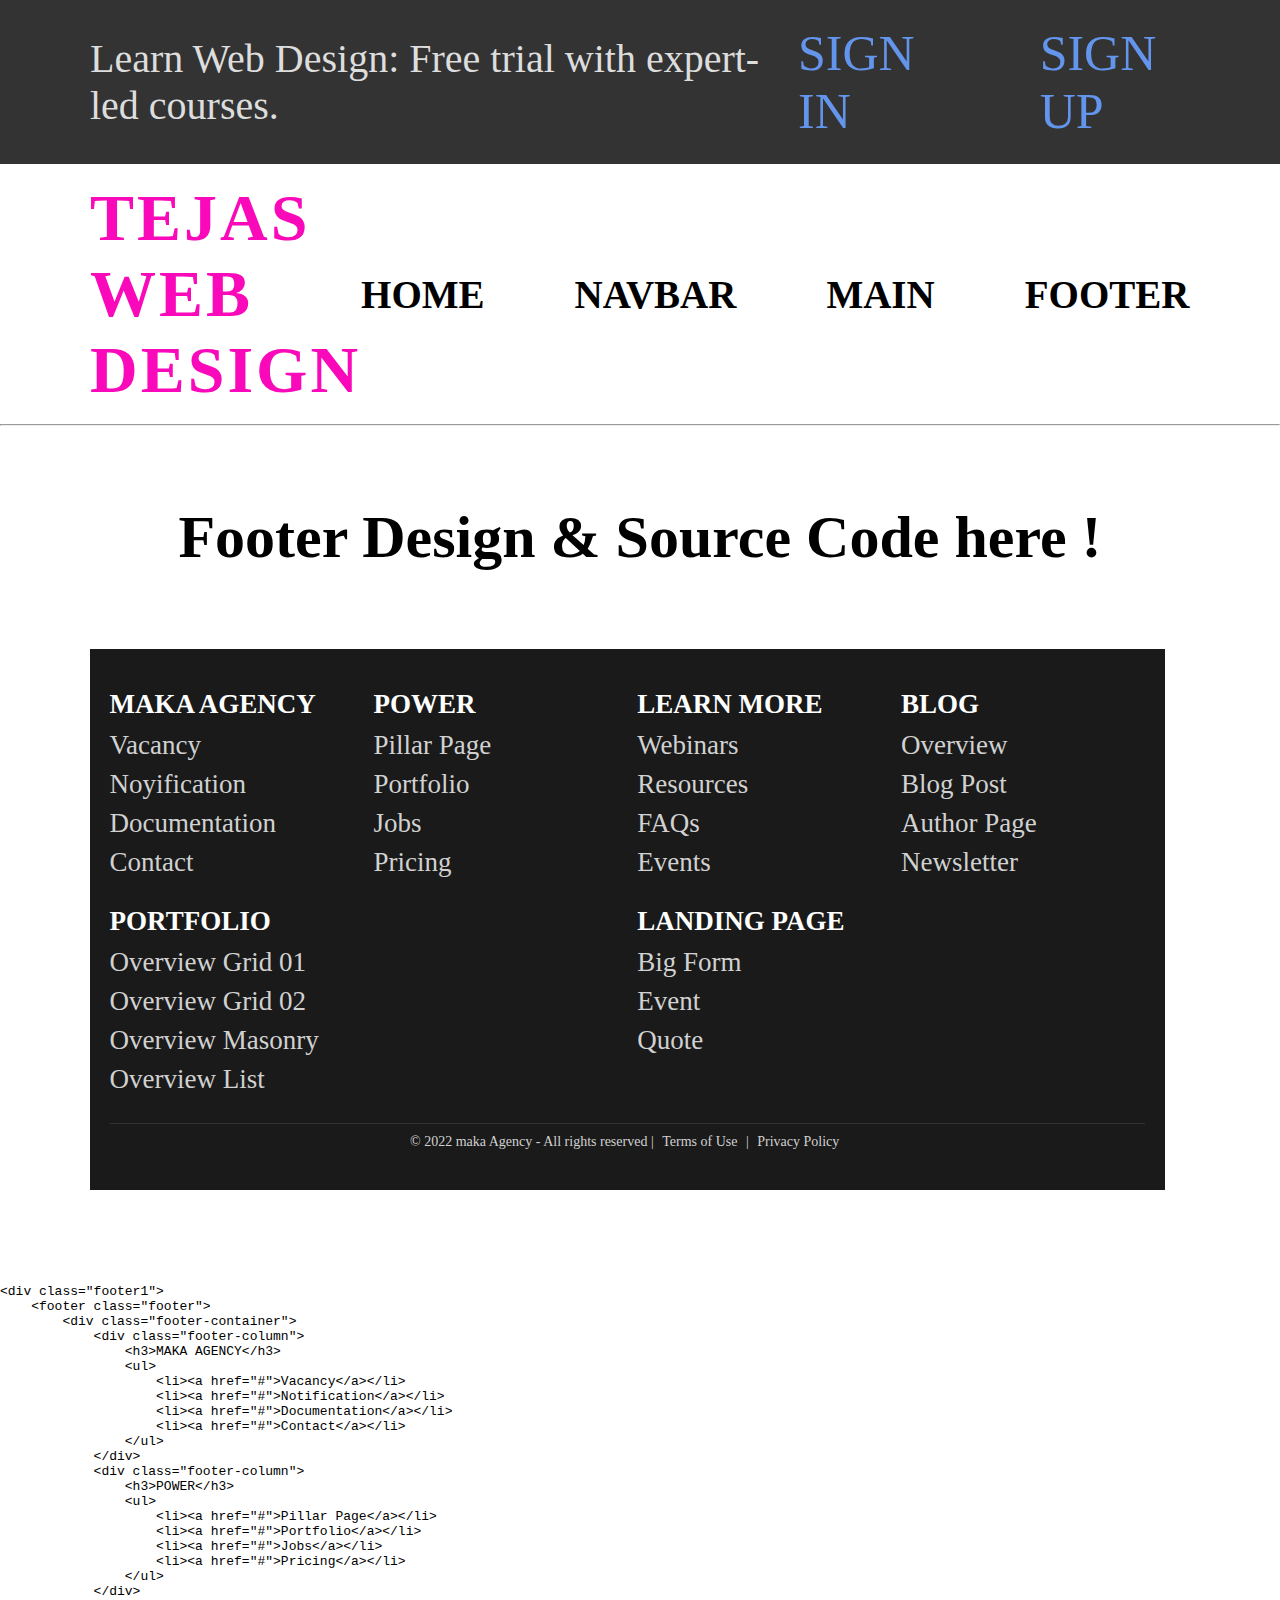
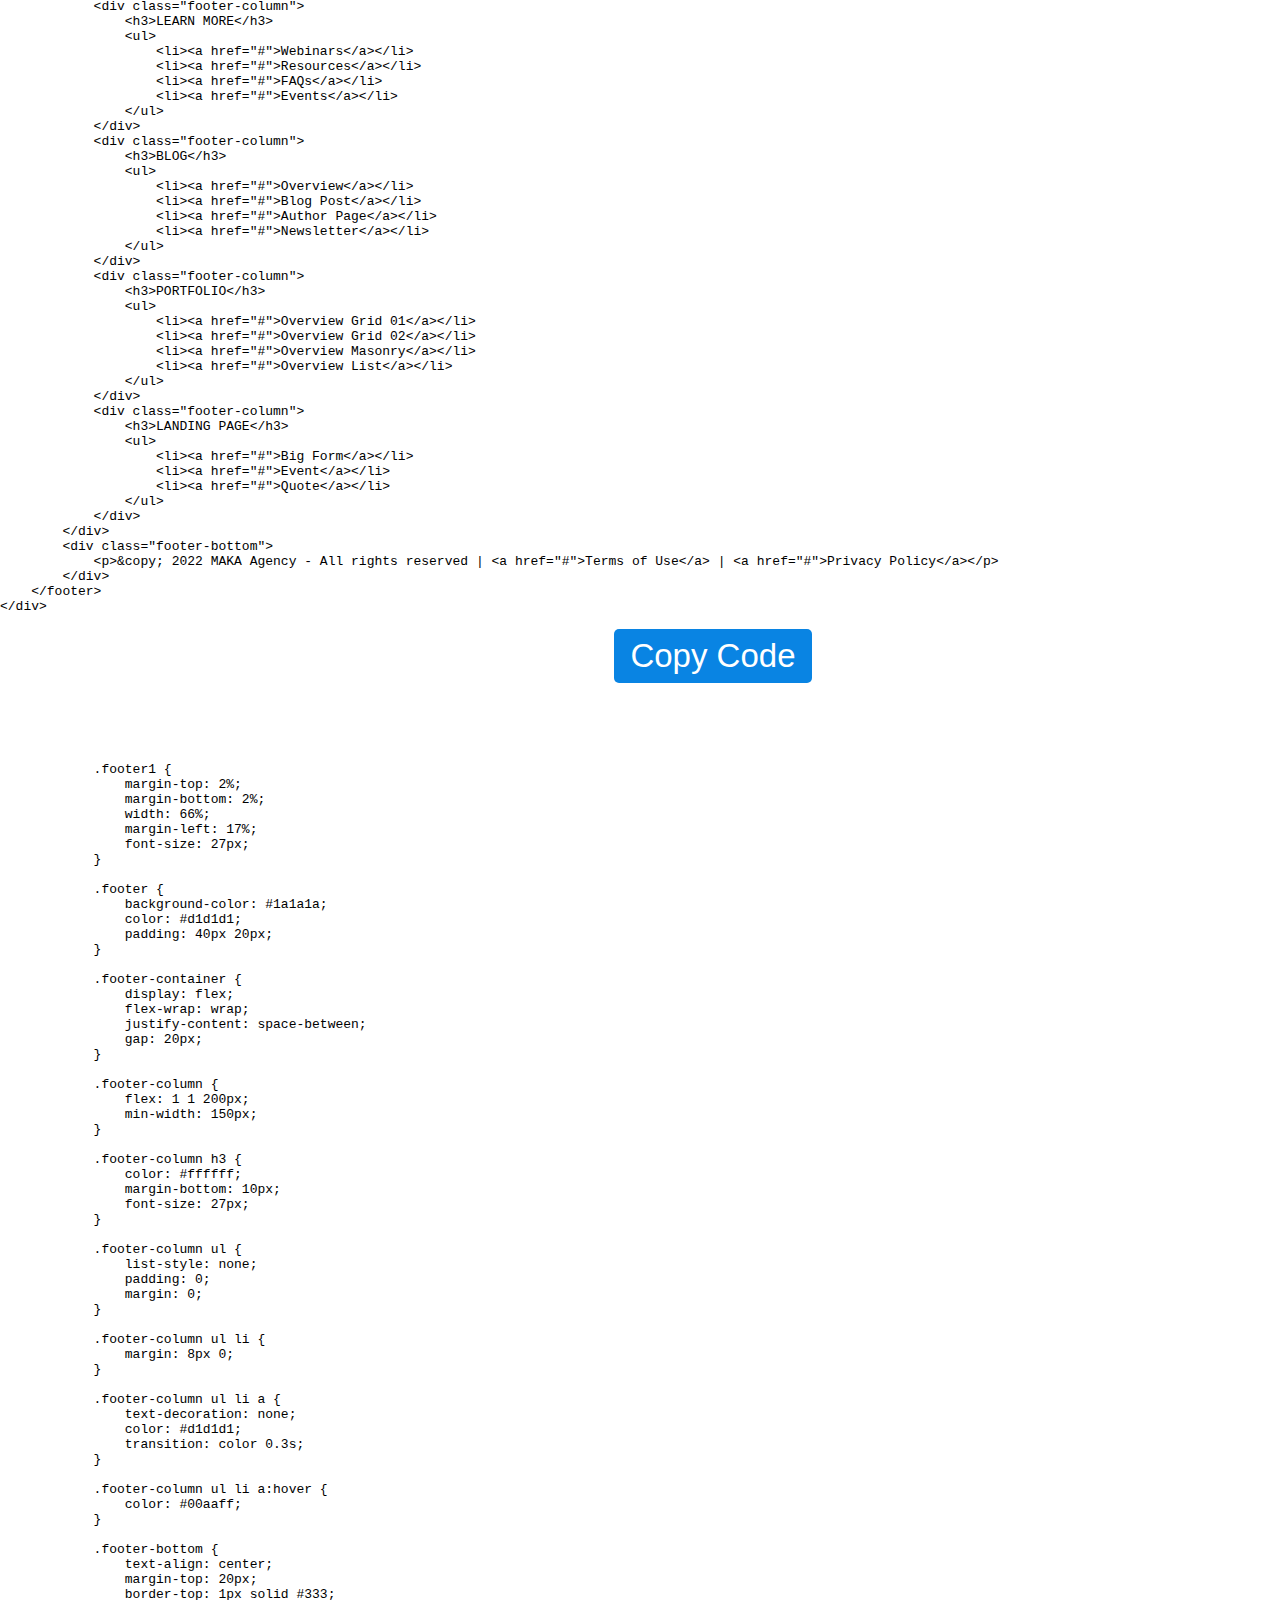
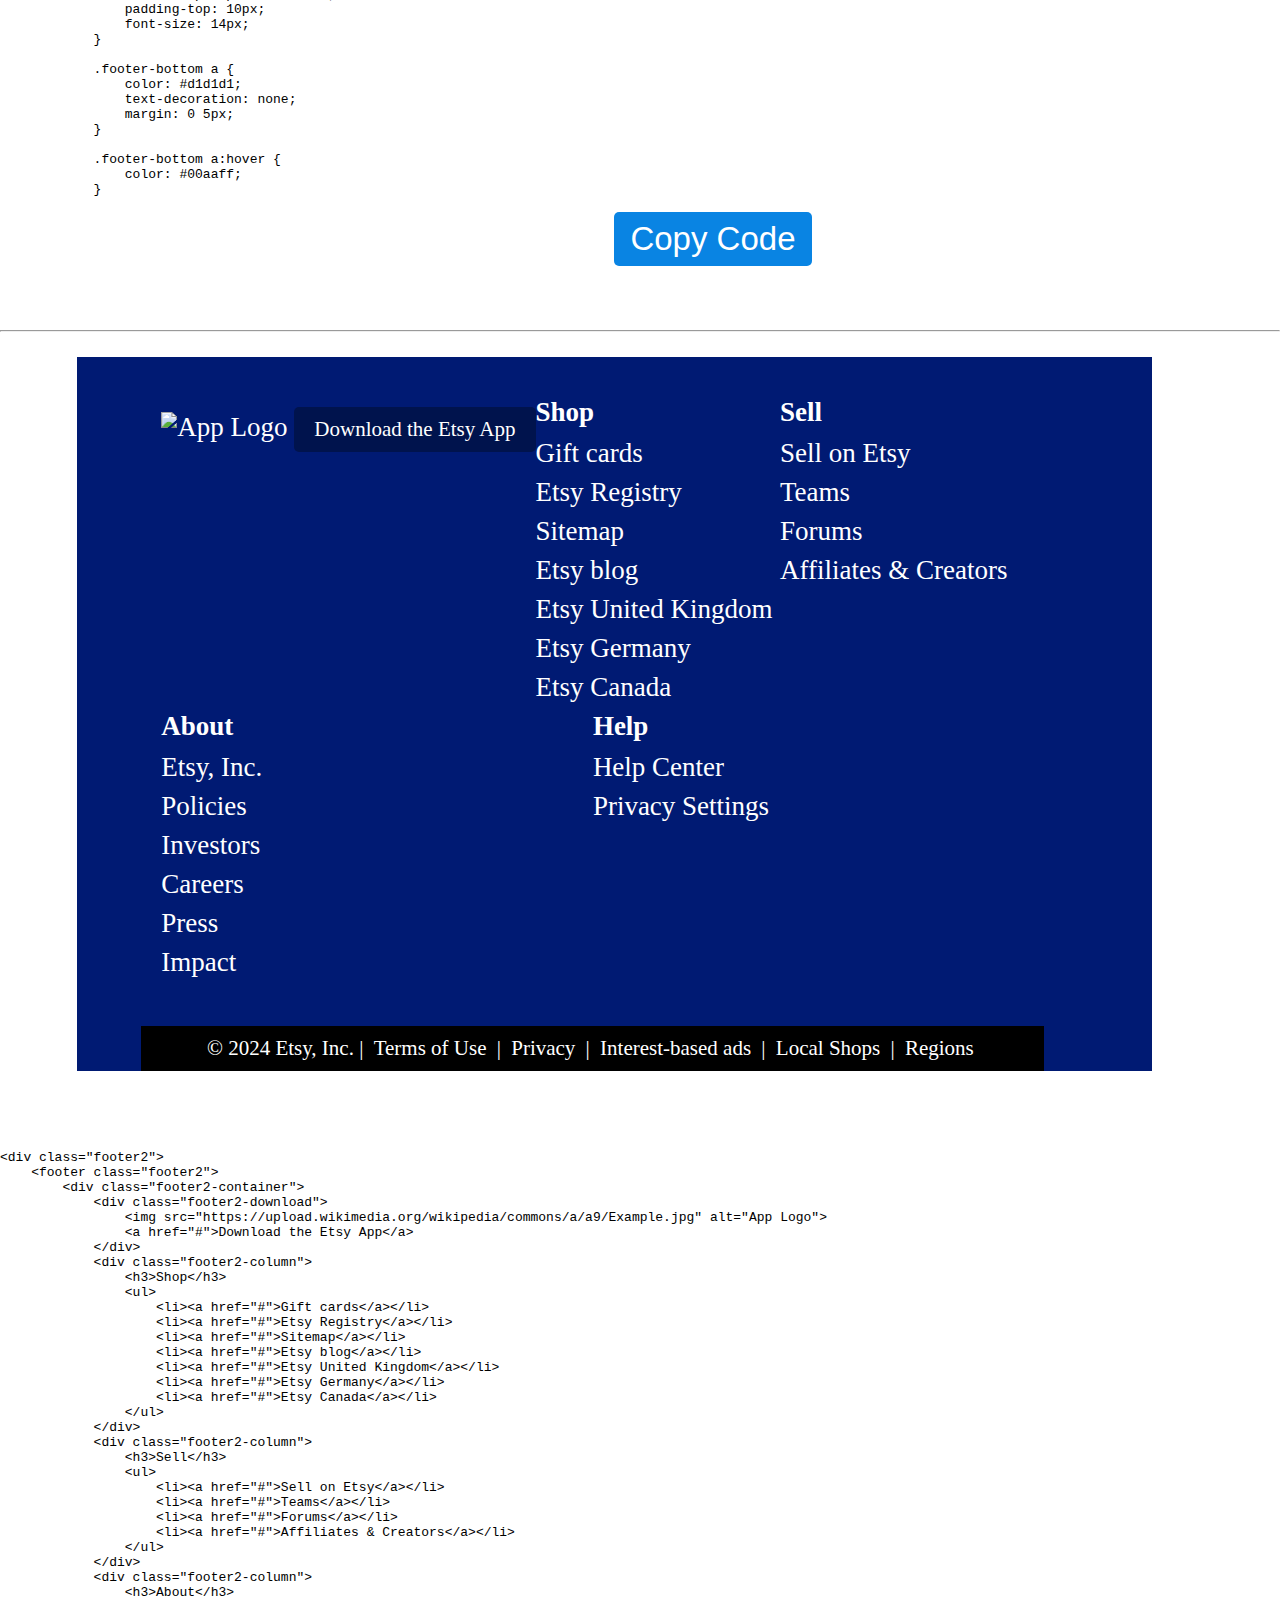
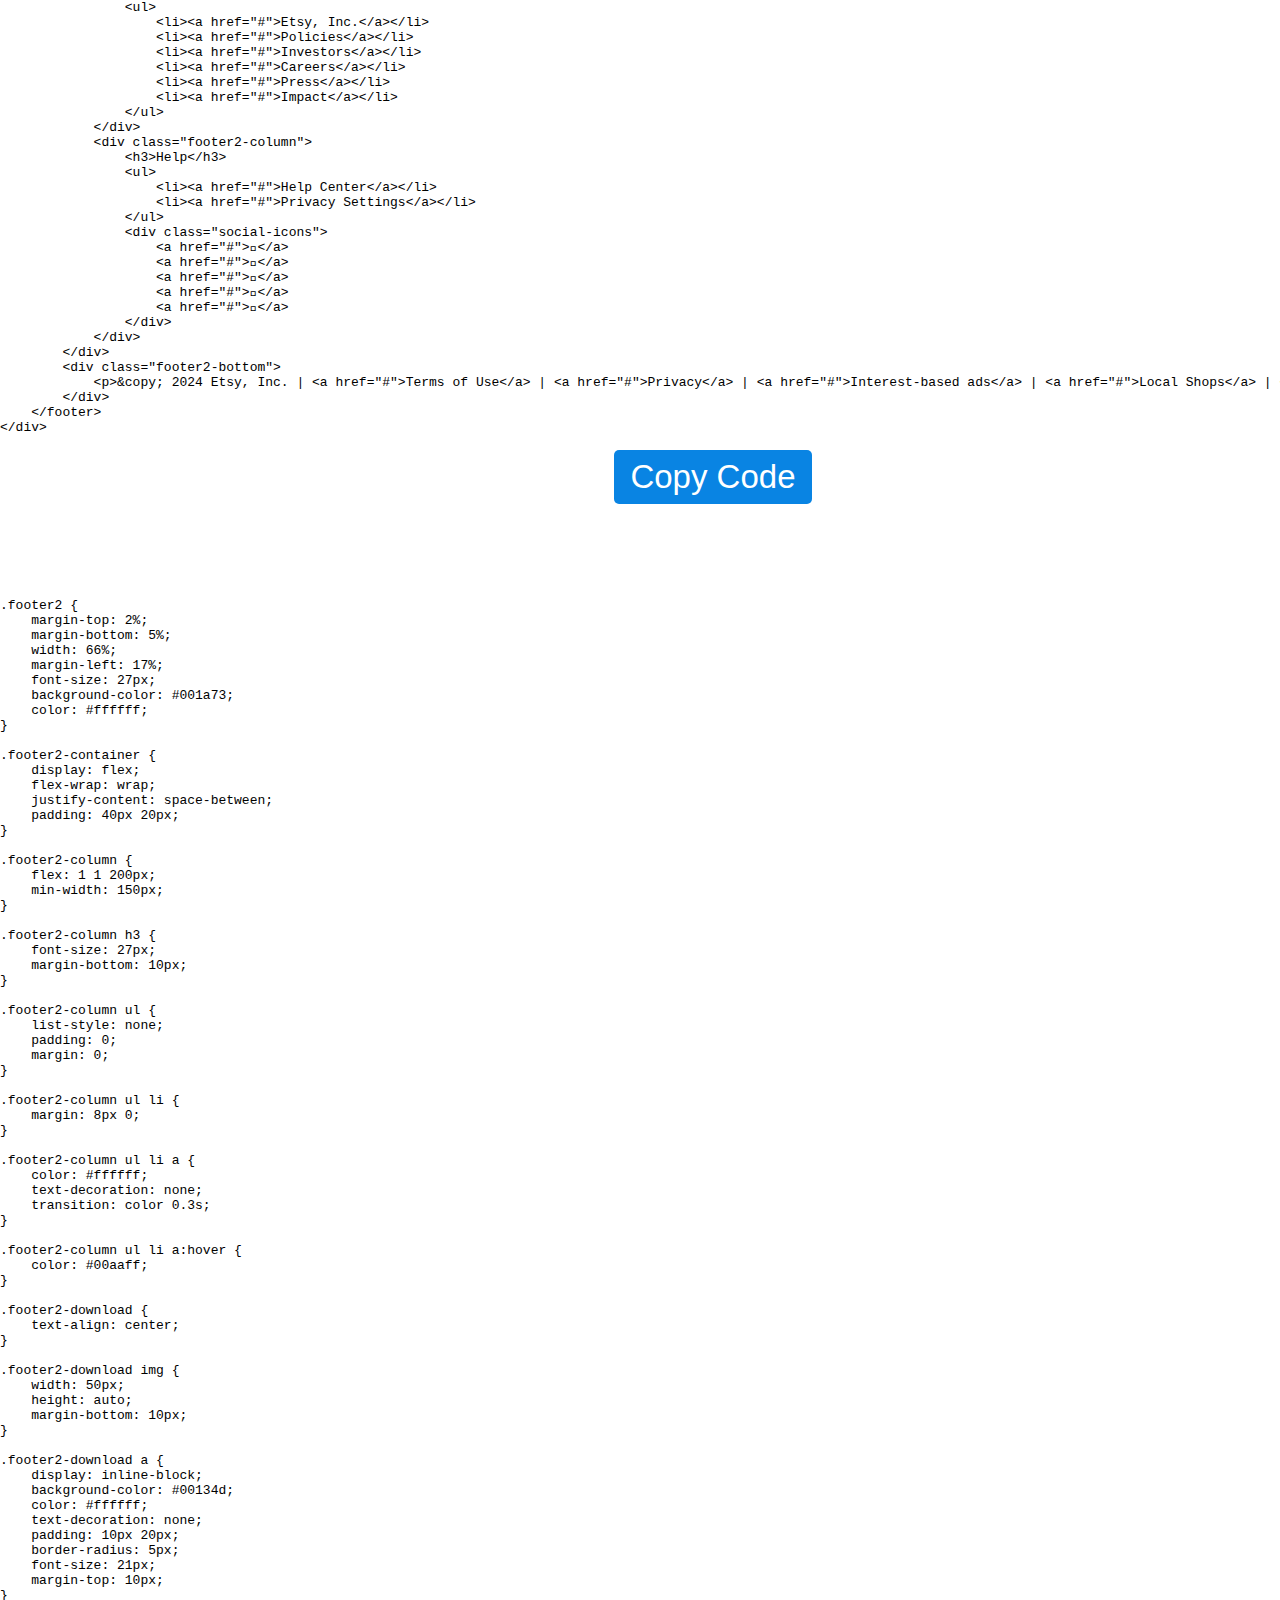
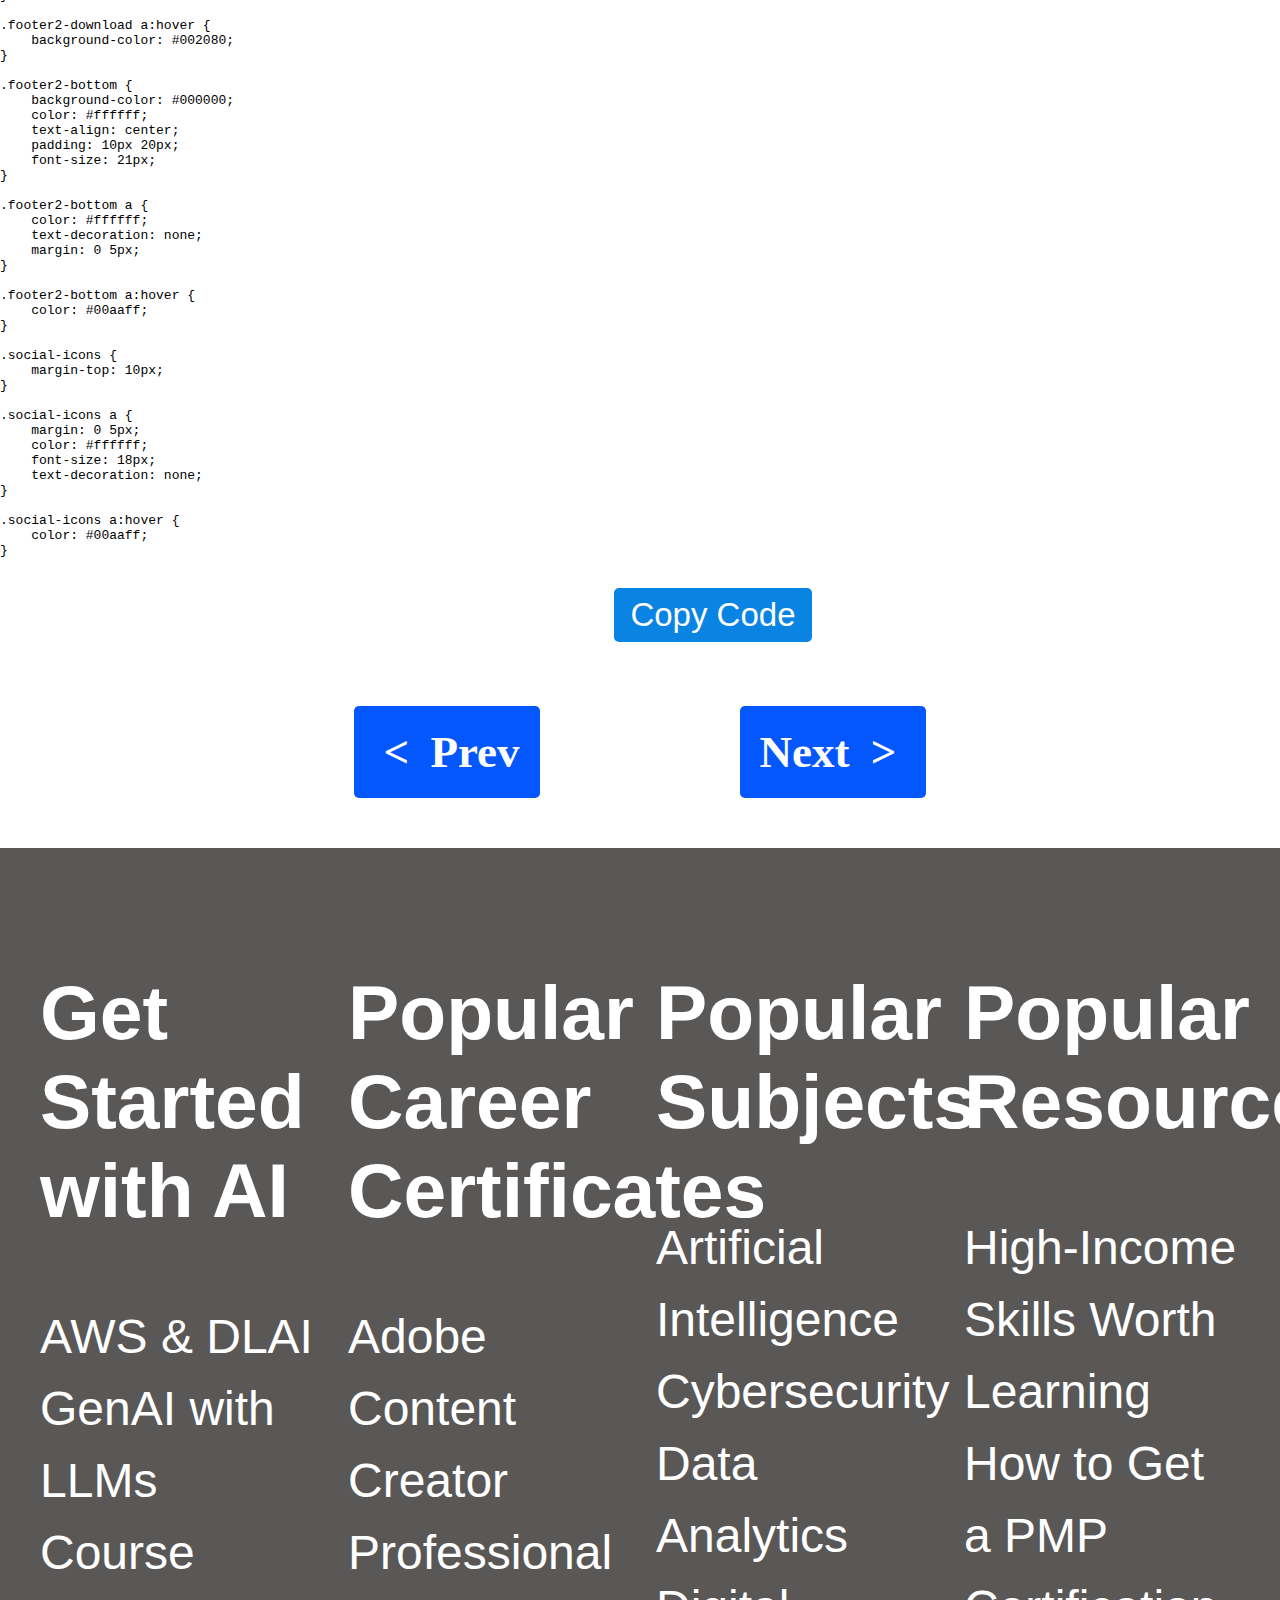
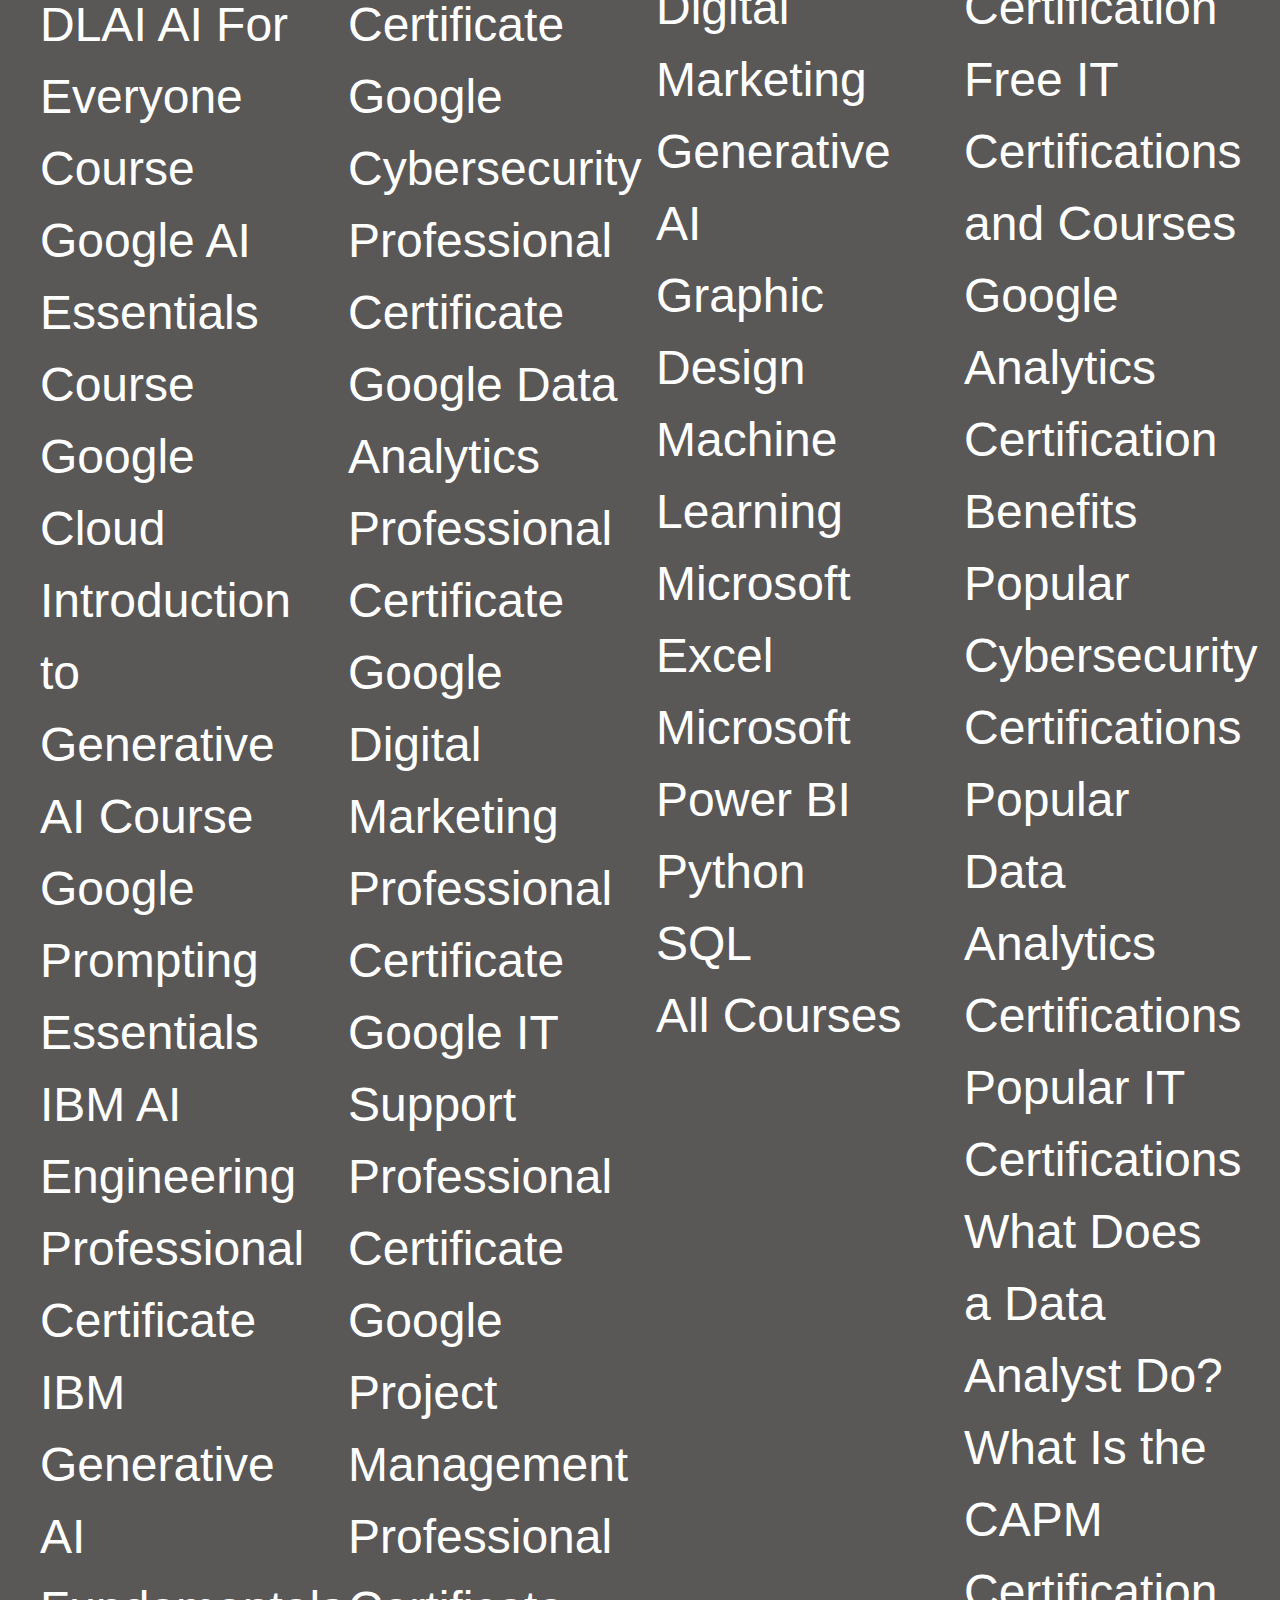
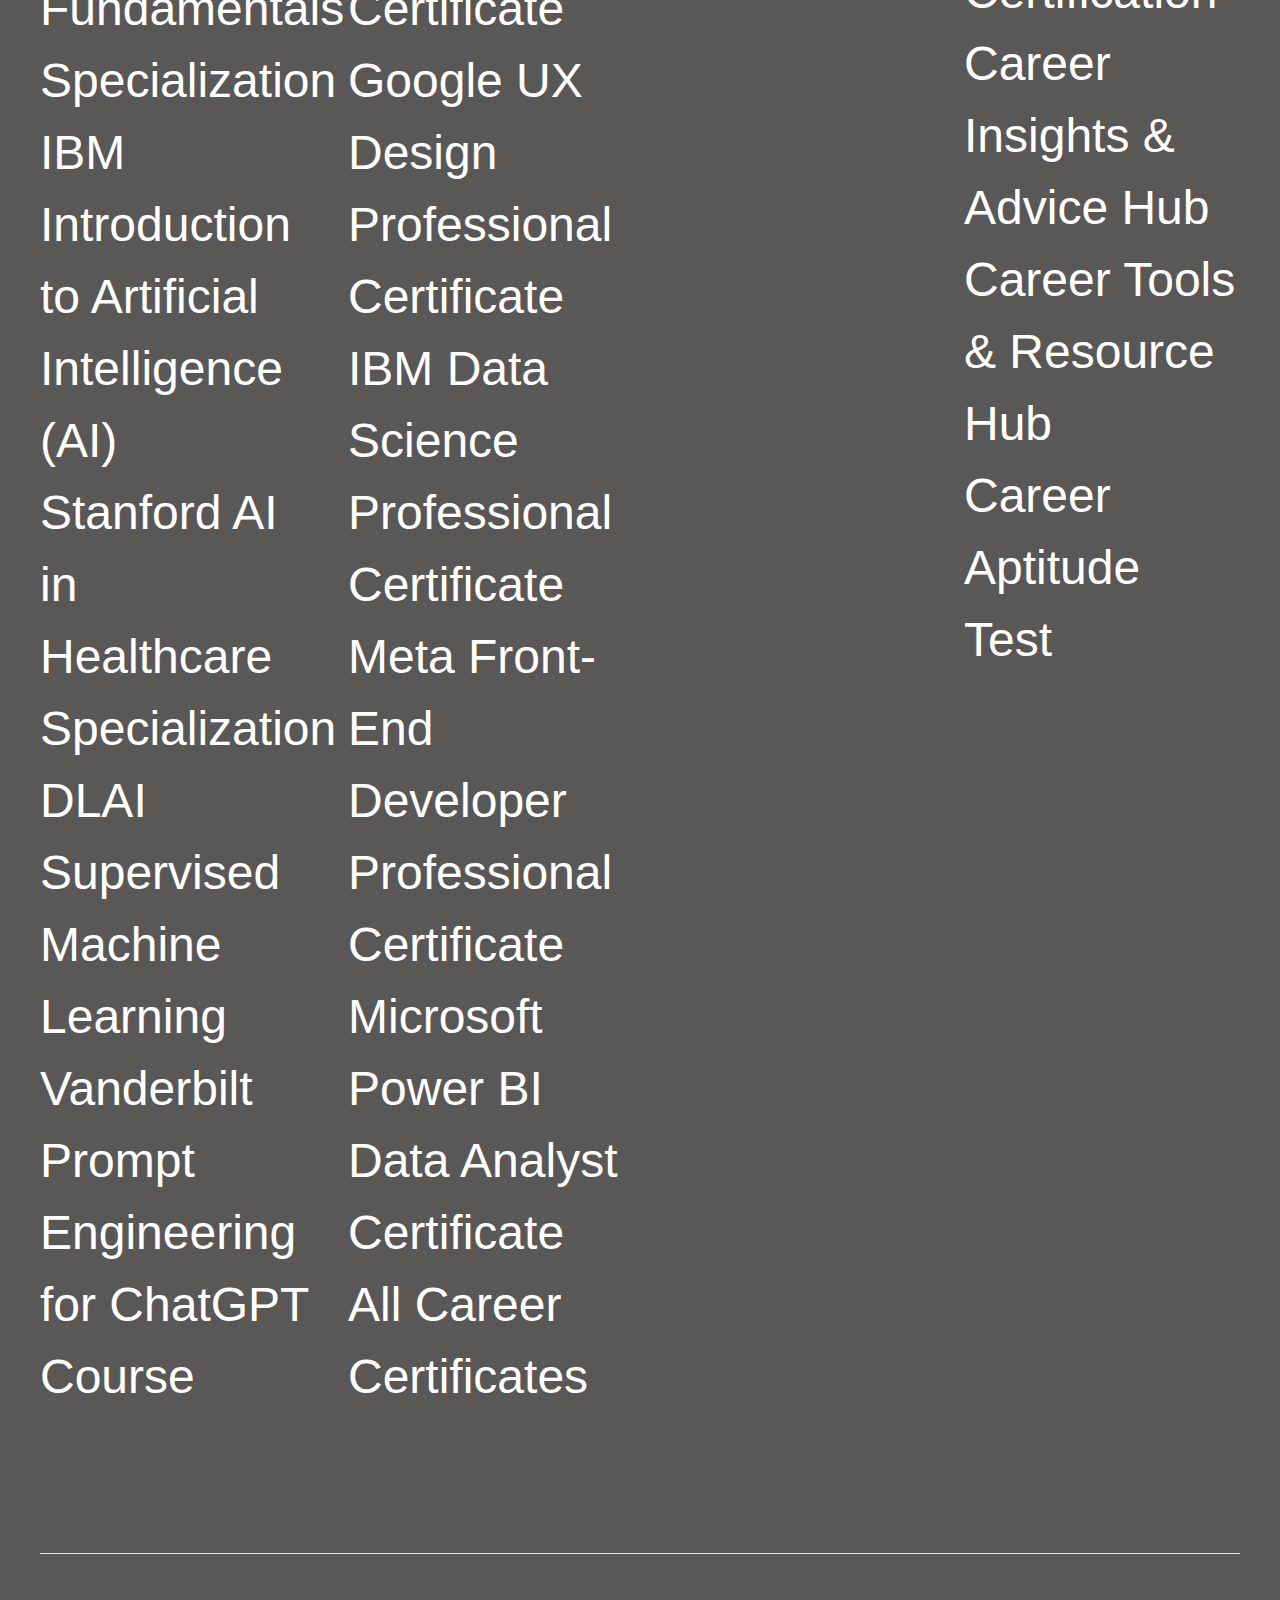
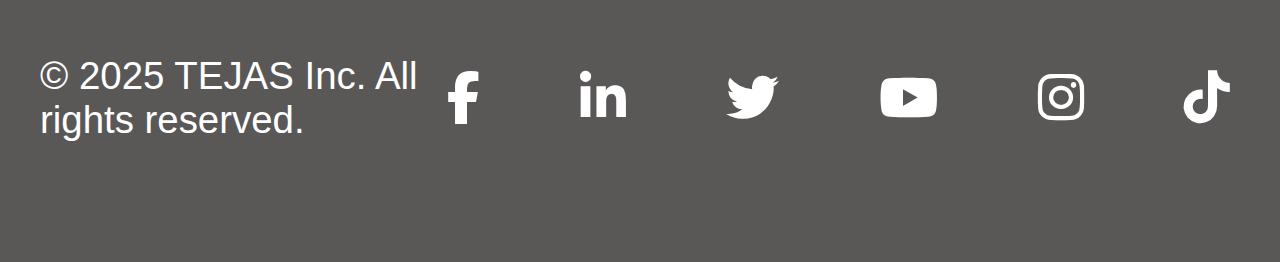
==== footer.html @ ddeaf4a7 "Add files via upload" ====
<!DOCTYPE html>
<html lang="en">

<head>
    <meta charset="UTF-8">
    <meta name="viewport" content="width=device-width, initial-scale=1.0">
    <title>Footer design</title>
    <link rel="stylesheet" href="https://cdnjs.cloudflare.com/ajax/libs/prism/1.29.0/themes/prism-okaidia.min.css">
    <!-- Black Prism Theme -->
    <link rel="stylesheet" href="footer.css">
    <!-- Link to Font Awesome footer fb insta ... -->
    <link rel="stylesheet" href="https://cdnjs.cloudflare.com/ajax/libs/font-awesome/6.5.0/css/all.min.css">

    <style>
        * {
            margin: 0;
            padding: 0;
        }

        /* header1 design */
        .headerr {
            background-color: #333;
            /* Dark background */
            color: #ddd;
            /* Light text */
            display: flex;
            justify-content: space-between;
            align-items: center;
            padding: 10px 90px;
            height: 9rem;
        }

        .headerr .info {
            font-size: 40px;
        }

        .headerr .links {
            display: flex;
            gap: 100px;
        }

        .headerr .links a {
            text-decoration: none;
            color: #6495ED;
            /* Blue color */
            /* font-weight: bold; */
            font-size: 50px;
        }

        .headerr .links a:hover {
            color: #035afc;
        }


        /* navbar design */
        .navbarr {
            display: flex;
            justify-content: space-between;
            align-items: center;
            padding: 10px 90px;
            background-color: #fff;
            height: 15rem;

        }

        .navbarr .logo {
            font-size: 66px;
            font-weight: bold;
            color: rgb(249, 9, 185);
            font-family: 'Roboto Slab', serif;
            letter-spacing: 3px;
        }

        .navbarr .nav-links {
            display: flex;
            gap: 90px;
        }

        .navbarr .nav-links a {
            text-decoration: none;
            color: black;
            font-size: 39px;
            font-weight: bold;
        }

        .navbarr .nav-links a:hover {
            color: blue;
        }

        .h1 {
            font-size: 30px;
            text-align: center;
            margin-top: 6%;
            margin-bottom: 6%;
        }

        .f1 {
            margin-bottom: 5%;
        }

        .f2 {
            margin-bottom: 5%;
        }

        .f3 {
            margin-bottom: 5%;
        }

        .f4 {
            margin-bottom: 5%;
        }


        /* Style for the copy button */
        .copy-btn {
            /* position: sticky; */
            background-color: #0984e3;
            color: white;
            border: none;
            padding: 0.5rem 1rem;
            border-radius: 5px;
            cursor: pointer;
            margin-left: 48%;
            font-size: 33px;
        }

        .copy-btn:hover {
            background-color: #74b9ff;
        }

        /* Styling for the pre and code block */
        pre.language-css {
            position: relative;
            background-color: #2d3436;
            /* Dark background */
            color: #dfe6e9;
            /* Light text color */
            font-family: 'Courier New', monospace;
            font-size: 39px;
            border-radius: 5px;
            line-height: 1.5;
            overflow-x: auto;       
            margin-left: 20%;
            margin-right: 20%;
            padding: 6%;
        }

        pre.language-css code {
            /* display: block; */
            white-space: pre-wrap;
            word-break: break-word;
           
        }

        /* Styling the button inside the container */
        pre.language-css+.copy-btn {
            /* position: absolute; */
            top: 10px;
            right: 10px;
        }

        /* .t{
            background-color: red;
        } */


        /* Styling for the pre and code block */
        pre.language-html {
            position: relative;
            background-color: #2d3436;
            /* Dark background */
            color: #dfe6e9;
            /* Light text color */
            font-family: 'Courier New', monospace;
            font-size: 39px;
            border-radius: 5px;
            line-height: 1.5;
            overflow-x: auto;
            margin-left: 20%;
            margin-right: 20%;
            padding: 6%;
        }

        pre.language-html code {
            /* display: block; */
            white-space: pre-wrap;
            word-break: break-word;
        }

        /* Styling the button inside the container */
        pre.language-html+.copy-btn {
            /* position: absolute; */
            top: 10px;
            right: 10px;
        }

        /* next prev button */
        .navigation-buttons {
            display: flex;
            justify-content: center;
            align-items: center;
            gap: 200px;
            margin-top: 50px;
            margin-bottom: 50px;
        }

        .buttonn {
            padding: 20px;
            text-decoration: none;
            /* Removes underline from links */
            font-size: 45px;
            font-weight: bold;
            color: white;
            background-color: #0457fd;
            border: none;
            border-radius: 5px;
            cursor: pointer;
            transition: background-color 0.3s, transform 0.2s;
        }

        .buttonn:hover {
            background-color: #4177d0;
            transform: scale(1.05);
        }

        .arrow {
            font-size: 45px;
            margin-right: 10px;
            margin-left: 10px;
        }
    </style>
    <!-- prism script here -->
    <script src="https://cdnjs.cloudflare.com/ajax/libs/prism/1.29.0/prism.min.js"></script>
    <!-- footer1 script here -->
    <script>
        function copyToClipboard() {
            const code = document.querySelector('#f1');
            const range = document.createRange();
            range.selectNode(code);
            window.getSelection().addRange(range);

            try {
                document.execCommand('copy');
                alert('Code copied to clipboard!');
            } catch (err) {
                alert('Failed to copy code');
            }

            window.getSelection().removeAllRanges();
        }
    </script>
    <script>
        function copyToClipboar() {
            const code = document.querySelector('#f2');
            const range = document.createRange();
            range.selectNode(code);
            window.getSelection().addRange(range);

            try {
                document.execCommand('copy');
                alert('Code copied to clipboard!');
            } catch (err) {
                alert('Failed to copy code');
            }

            window.getSelection().removeAllRanges();
        }
    </script>
    <script>
        function copyToClipboa() {
            const code = document.querySelector('#f3');
            const range = document.createRange();
            range.selectNode(code);
            window.getSelection().addRange(range);

            try {
                document.execCommand('copy');
                alert('Code copied to clipboard!');
            } catch (err) {
                alert('Failed to copy code');
            }

            window.getSelection().removeAllRanges();
        }
    </script>
    <script>
        function copyToClipbo() {
            const code = document.querySelector('#f4');
            const range = document.createRange();
            range.selectNode(code);
            window.getSelection().addRange(range);

            try {
                document.execCommand('copy');
                alert('Code copied to clipboard!');
            } catch (err) {
                alert('Failed to copy code');
            }

            window.getSelection().removeAllRanges();
        }
    </script>

</head>

<body>
    <!-- header section -->
    <div class="headerr">
        <div class="info">Learn Web Design: Free trial with expert-led courses.</div>
        <div class="links">
            <a href="#">SIGN IN</a>
            <a href="#">SIGN UP</a>
        </div>
    </div>

    <!-- navbar section -->
    <div class="navbarr">
        <div class="logo">TEJAS WEB DESIGN</div>
        <div class="nav-links">
            <a href="index.html">HOME</a>
            <a href="nav.html">NAVBAR</a>
            <a href="main.html">MAIN</a>
            <a href="footer.html">FOOTER</a>
            <a href="#">CONTACT</a>
        </div>
    </div>
    <hr>

    <div class="h1">
        <h1>Footer Design & Source Code here !</h1>
    </div>

    <!-- first footer design here -->
    <div class="footer1">
        <footer class="footer">
            <div class="footer-container">
                <div class="footer-column">
                    <h3>MAKA AGENCY</h3>
                    <ul>
                        <li><a href="#">Vacancy</a></li>
                        <li><a href="#">Noyification</a></li>
                        <li><a href="#">Documentation</a></li>
                        <li><a href="#">Contact</a></li>
                    </ul>
                </div>
                <div class="footer-column">
                    <h3>POWER</h3>
                    <ul>
                        <li><a href="#">Pillar Page</a></li>
                        <li><a href="#">Portfolio</a></li>
                        <li><a href="#">Jobs</a></li>
                        <li><a href="#">Pricing</a></li>
                    </ul>
                </div>
                <div class="footer-column">
                    <h3>LEARN MORE</h3>
                    <ul>
                        <li><a href="#">Webinars</a></li>
                        <li><a href="#">Resources</a></li>
                        <li><a href="#">FAQs</a></li>
                        <li><a href="#">Events</a></li>
                    </ul>
                </div>
                <div class="footer-column">
                    <h3>BLOG</h3>
                    <ul>
                        <li><a href="#">Overview</a></li>
                        <li><a href="#">Blog Post</a></li>
                        <li><a href="#">Author Page</a></li>
                        <li><a href="#">Newsletter</a></li>
                    </ul>
                </div>
                <div class="footer-column">
                    <h3>PORTFOLIO</h3>
                    <ul>
                        <li><a href="#">Overview Grid 01</a></li>
                        <li><a href="#">Overview Grid 02</a></li>
                        <li><a href="#">Overview Masonry</a></li>
                        <li><a href="#">Overview List</a></li>
                    </ul>
                </div>
                <div class="footer-column">
                    <h3>LANDING PAGE</h3>
                    <ul>
                        <li><a href="#">Big Form</a></li>
                        <li><a href="#">Event</a></li>
                        <li><a href="#">Quote</a></li>
                    </ul>
                </div>
            </div>
            <div class="footer-bottom">
                <p>&copy; 2022 maka Agency - All rights reserved | <a href="#">Terms of Use</a> | <a href="#">Privacy
                        Policy</a></p>
            </div>
        </footer>
    </div>

    <div class="f1">
        <pre><code class="language-html" id="f1">

&lt;div class="footer1"&gt;
    &lt;footer class="footer"&gt;
        &lt;div class="footer-container"&gt;
            &lt;div class="footer-column"&gt;
                &lt;h3&gt;MAKA AGENCY&lt;/h3&gt;
                &lt;ul&gt;
                    &lt;li&gt;&lt;a href="#"&gt;Vacancy&lt;/a&gt;&lt;/li&gt;
                    &lt;li&gt;&lt;a href="#"&gt;Notification&lt;/a&gt;&lt;/li&gt;
                    &lt;li&gt;&lt;a href="#"&gt;Documentation&lt;/a&gt;&lt;/li&gt;
                    &lt;li&gt;&lt;a href="#"&gt;Contact&lt;/a&gt;&lt;/li&gt;
                &lt;/ul&gt;
            &lt;/div&gt;
            &lt;div class="footer-column"&gt;
                &lt;h3&gt;POWER&lt;/h3&gt;
                &lt;ul&gt;
                    &lt;li&gt;&lt;a href="#"&gt;Pillar Page&lt;/a&gt;&lt;/li&gt;
                    &lt;li&gt;&lt;a href="#"&gt;Portfolio&lt;/a&gt;&lt;/li&gt;
                    &lt;li&gt;&lt;a href="#"&gt;Jobs&lt;/a&gt;&lt;/li&gt;
                    &lt;li&gt;&lt;a href="#"&gt;Pricing&lt;/a&gt;&lt;/li&gt;
                &lt;/ul&gt;
            &lt;/div&gt;
            &lt;div class="footer-column"&gt;
                &lt;h3&gt;LEARN MORE&lt;/h3&gt;
                &lt;ul&gt;
                    &lt;li&gt;&lt;a href="#"&gt;Webinars&lt;/a&gt;&lt;/li&gt;
                    &lt;li&gt;&lt;a href="#"&gt;Resources&lt;/a&gt;&lt;/li&gt;
                    &lt;li&gt;&lt;a href="#"&gt;FAQs&lt;/a&gt;&lt;/li&gt;
                    &lt;li&gt;&lt;a href="#"&gt;Events&lt;/a&gt;&lt;/li&gt;
                &lt;/ul&gt;
            &lt;/div&gt;
            &lt;div class="footer-column"&gt;
                &lt;h3&gt;BLOG&lt;/h3&gt;
                &lt;ul&gt;
                    &lt;li&gt;&lt;a href="#"&gt;Overview&lt;/a&gt;&lt;/li&gt;
                    &lt;li&gt;&lt;a href="#"&gt;Blog Post&lt;/a&gt;&lt;/li&gt;
                    &lt;li&gt;&lt;a href="#"&gt;Author Page&lt;/a&gt;&lt;/li&gt;
                    &lt;li&gt;&lt;a href="#"&gt;Newsletter&lt;/a&gt;&lt;/li&gt;
                &lt;/ul&gt;
            &lt;/div&gt;
            &lt;div class="footer-column"&gt;
                &lt;h3&gt;PORTFOLIO&lt;/h3&gt;
                &lt;ul&gt;
                    &lt;li&gt;&lt;a href="#"&gt;Overview Grid 01&lt;/a&gt;&lt;/li&gt;
                    &lt;li&gt;&lt;a href="#"&gt;Overview Grid 02&lt;/a&gt;&lt;/li&gt;
                    &lt;li&gt;&lt;a href="#"&gt;Overview Masonry&lt;/a&gt;&lt;/li&gt;
                    &lt;li&gt;&lt;a href="#"&gt;Overview List&lt;/a&gt;&lt;/li&gt;
                &lt;/ul&gt;
            &lt;/div&gt;
            &lt;div class="footer-column"&gt;
                &lt;h3&gt;LANDING PAGE&lt;/h3&gt;
                &lt;ul&gt;
                    &lt;li&gt;&lt;a href="#"&gt;Big Form&lt;/a&gt;&lt;/li&gt;
                    &lt;li&gt;&lt;a href="#"&gt;Event&lt;/a&gt;&lt;/li&gt;
                    &lt;li&gt;&lt;a href="#"&gt;Quote&lt;/a&gt;&lt;/li&gt;
                &lt;/ul&gt;
            &lt;/div&gt;
        &lt;/div&gt;
        &lt;div class="footer-bottom"&gt;
            &lt;p&gt;&amp;copy; 2022 MAKA Agency - All rights reserved | &lt;a href="#"&gt;Terms of Use&lt;/a&gt; | &lt;a href="#"&gt;Privacy Policy&lt;/a&gt;&lt;/p&gt;
        &lt;/div&gt;
    &lt;/footer&gt;
&lt;/div&gt;
        </code></pre>

        <!-- Copy Button -->
        <button class="copy-btn" onclick="copyToClipboard()">Copy Code</button>
    </div>

    <div class="f2">
        <pre><code class="language-css" id="f2">
            .footer1 {
                margin-top: 2%;
                margin-bottom: 2%;
                width: 66%;
                margin-left: 17%;
                font-size: 27px;
            }
            
            .footer {
                background-color: #1a1a1a;
                color: #d1d1d1;
                padding: 40px 20px;
            }
            
            .footer-container {
                display: flex;
                flex-wrap: wrap;
                justify-content: space-between;
                gap: 20px;
            }
            
            .footer-column {
                flex: 1 1 200px;
                min-width: 150px;
            }
            
            .footer-column h3 {
                color: #ffffff;
                margin-bottom: 10px;
                font-size: 27px;
            }
            
            .footer-column ul {
                list-style: none;
                padding: 0;
                margin: 0;
            }
            
            .footer-column ul li {
                margin: 8px 0;
            }
            
            .footer-column ul li a {
                text-decoration: none;
                color: #d1d1d1;
                transition: color 0.3s;
            }
            
            .footer-column ul li a:hover {
                color: #00aaff;
            }
            
            .footer-bottom {
                text-align: center;
                margin-top: 20px;
                border-top: 1px solid #333;
                padding-top: 10px;
                font-size: 14px;
            }
            
            .footer-bottom a {
                color: #d1d1d1;
                text-decoration: none;
                margin: 0 5px;
            }
            
            .footer-bottom a:hover {
                color: #00aaff;
            }
            </code></pre>


        <!-- Copy Button -->
        <button class="copy-btn" onclick="copyToClipboar()">Copy Code</button>
    </div>
    <hr>


    <!-- second footer design here -->
    <div class="footer2">
        <footer class="footer2">
            <div class="footer2-container">
                <div class="footer2-download">
                    <img src="https://upload.wikimedia.org/wikipedia/commons/a/a9/Example.jpg" alt="App Logo">
                    <a href="#">Download the Etsy App</a>
                </div>
                <div class="footer2-column">
                    <h3>Shop</h3>
                    <ul>
                        <li><a href="#">Gift cards</a></li>
                        <li><a href="#">Etsy Registry</a></li>
                        <li><a href="#">Sitemap</a></li>
                        <li><a href="#">Etsy blog</a></li>
                        <li><a href="#">Etsy United Kingdom</a></li>
                        <li><a href="#">Etsy Germany</a></li>
                        <li><a href="#">Etsy Canada</a></li>
                    </ul>
                </div>
                <div class="footer2-column">
                    <h3>Sell</h3>
                    <ul>
                        <li><a href="#">Sell on Etsy</a></li>
                        <li><a href="#">Teams</a></li>
                        <li><a href="#">Forums</a></li>
                        <li><a href="#">Affiliates & Creators</a></li>
                    </ul>
                </div>
                <div class="footer2-column">
                    <h3>About</h3>
                    <ul>
                        <li><a href="#">Etsy, Inc.</a></li>
                        <li><a href="#">Policies</a></li>
                        <li><a href="#">Investors</a></li>
                        <li><a href="#">Careers</a></li>
                        <li><a href="#">Press</a></li>
                        <li><a href="#">Impact</a></li>
                    </ul>
                </div>
                <div class="footer2-column">
                    <h3>Help</h3>
                    <ul>
                        <li><a href="#">Help Center</a></li>
                        <li><a href="#">Privacy Settings</a></li>
                    </ul>
                    <div class="social-icons">
                        <a href="#">&#xf16d;</a>
                        <a href="#">&#xf09a;</a>
                        <a href="#">&#xf0d2;</a>
                        <a href="#">&#xf099;</a>
                        <a href="#">&#xf167;</a>
                    </div>
                </div>
            </div>
            <div class="footer2-bottom">
                <p>&copy; 2024 Etsy, Inc. | <a href="#">Terms of Use</a> | <a href="#">Privacy</a> | <a
                        href="#">Interest-based ads</a> | <a href="#">Local Shops</a> | <a href="#">Regions</a></p>
            </div>
        </footer>
    </div>


    <div class="f3">
        <pre><code class="language-html" id="f3">
&lt;div class="footer2"&gt;
    &lt;footer class="footer2"&gt;
        &lt;div class="footer2-container"&gt;
            &lt;div class="footer2-download"&gt;
                &lt;img src="https://upload.wikimedia.org/wikipedia/commons/a/a9/Example.jpg" alt="App Logo"&gt;
                &lt;a href="#"&gt;Download the Etsy App&lt;/a&gt;
            &lt;/div&gt;
            &lt;div class="footer2-column"&gt;
                &lt;h3&gt;Shop&lt;/h3&gt;
                &lt;ul&gt;
                    &lt;li&gt;&lt;a href="#"&gt;Gift cards&lt;/a&gt;&lt;/li&gt;
                    &lt;li&gt;&lt;a href="#"&gt;Etsy Registry&lt;/a&gt;&lt;/li&gt;
                    &lt;li&gt;&lt;a href="#"&gt;Sitemap&lt;/a&gt;&lt;/li&gt;
                    &lt;li&gt;&lt;a href="#"&gt;Etsy blog&lt;/a&gt;&lt;/li&gt;
                    &lt;li&gt;&lt;a href="#"&gt;Etsy United Kingdom&lt;/a&gt;&lt;/li&gt;
                    &lt;li&gt;&lt;a href="#"&gt;Etsy Germany&lt;/a&gt;&lt;/li&gt;
                    &lt;li&gt;&lt;a href="#"&gt;Etsy Canada&lt;/a&gt;&lt;/li&gt;
                &lt;/ul&gt;
            &lt;/div&gt;
            &lt;div class="footer2-column"&gt;
                &lt;h3&gt;Sell&lt;/h3&gt;
                &lt;ul&gt;
                    &lt;li&gt;&lt;a href="#"&gt;Sell on Etsy&lt;/a&gt;&lt;/li&gt;
                    &lt;li&gt;&lt;a href="#"&gt;Teams&lt;/a&gt;&lt;/li&gt;
                    &lt;li&gt;&lt;a href="#"&gt;Forums&lt;/a&gt;&lt;/li&gt;
                    &lt;li&gt;&lt;a href="#"&gt;Affiliates &amp; Creators&lt;/a&gt;&lt;/li&gt;
                &lt;/ul&gt;
            &lt;/div&gt;
            &lt;div class="footer2-column"&gt;
                &lt;h3&gt;About&lt;/h3&gt;
                &lt;ul&gt;
                    &lt;li&gt;&lt;a href="#"&gt;Etsy, Inc.&lt;/a&gt;&lt;/li&gt;
                    &lt;li&gt;&lt;a href="#"&gt;Policies&lt;/a&gt;&lt;/li&gt;
                    &lt;li&gt;&lt;a href="#"&gt;Investors&lt;/a&gt;&lt;/li&gt;
                    &lt;li&gt;&lt;a href="#"&gt;Careers&lt;/a&gt;&lt;/li&gt;
                    &lt;li&gt;&lt;a href="#"&gt;Press&lt;/a&gt;&lt;/li&gt;
                    &lt;li&gt;&lt;a href="#"&gt;Impact&lt;/a&gt;&lt;/li&gt;
                &lt;/ul&gt;
            &lt;/div&gt;
            &lt;div class="footer2-column"&gt;
                &lt;h3&gt;Help&lt;/h3&gt;
                &lt;ul&gt;
                    &lt;li&gt;&lt;a href="#"&gt;Help Center&lt;/a&gt;&lt;/li&gt;
                    &lt;li&gt;&lt;a href="#"&gt;Privacy Settings&lt;/a&gt;&lt;/li&gt;
                &lt;/ul&gt;
                &lt;div class="social-icons"&gt;
                    &lt;a href="#"&gt;&#xf16d;&lt;/a&gt;
                    &lt;a href="#"&gt;&#xf09a;&lt;/a&gt;
                    &lt;a href="#"&gt;&#xf0d2;&lt;/a&gt;
                    &lt;a href="#"&gt;&#xf099;&lt;/a&gt;
                    &lt;a href="#"&gt;&#xf167;&lt;/a&gt;
                &lt;/div&gt;
            &lt;/div&gt;
        &lt;/div&gt;
        &lt;div class="footer2-bottom"&gt;
            &lt;p&gt;&amp;copy; 2024 Etsy, Inc. | &lt;a href="#"&gt;Terms of Use&lt;/a&gt; | &lt;a href="#"&gt;Privacy&lt;/a&gt; | &lt;a href="#"&gt;Interest-based ads&lt;/a&gt; | &lt;a href="#"&gt;Local Shops&lt;/a&gt; | &lt;a href="#"&gt;Regions&lt;/a&gt;&lt;/p&gt;
        &lt;/div&gt;
    &lt;/footer&gt;
&lt;/div&gt;
        </code></pre>

        <!-- Copy Button -->
        <button class="copy-btn" onclick="copyToClipboa()">Copy Code</button>
    </div>

    <div class="f4">
        <pre><code class="language-css" id="f4">

.footer2 {
    margin-top: 2%;
    margin-bottom: 5%;
    width: 66%;
    margin-left: 17%;
    font-size: 27px;
    background-color: #001a73;
    color: #ffffff;
}

.footer2-container {
    display: flex;
    flex-wrap: wrap;
    justify-content: space-between;
    padding: 40px 20px;
}

.footer2-column {
    flex: 1 1 200px;
    min-width: 150px;
}

.footer2-column h3 {
    font-size: 27px;
    margin-bottom: 10px;
}

.footer2-column ul {
    list-style: none;
    padding: 0;
    margin: 0;
}

.footer2-column ul li {
    margin: 8px 0;
}

.footer2-column ul li a {
    color: #ffffff;
    text-decoration: none;
    transition: color 0.3s;
}

.footer2-column ul li a:hover {
    color: #00aaff;
}

.footer2-download {
    text-align: center;
}

.footer2-download img {
    width: 50px;
    height: auto;
    margin-bottom: 10px;
}

.footer2-download a {
    display: inline-block;
    background-color: #00134d;
    color: #ffffff;
    text-decoration: none;
    padding: 10px 20px;
    border-radius: 5px;
    font-size: 21px;
    margin-top: 10px;
}

.footer2-download a:hover {
    background-color: #002080;
}

.footer2-bottom {
    background-color: #000000;
    color: #ffffff;
    text-align: center;
    padding: 10px 20px;
    font-size: 21px;
}

.footer2-bottom a {
    color: #ffffff;
    text-decoration: none;
    margin: 0 5px;
}

.footer2-bottom a:hover {
    color: #00aaff;
}

.social-icons {
    margin-top: 10px;
}

.social-icons a {
    margin: 0 5px;
    color: #ffffff;
    font-size: 18px;
    text-decoration: none;
}

.social-icons a:hover {
    color: #00aaff;
}

        </code></pre>

        <!-- Copy Button -->
        <button class="copy-btn" onclick="copyToClipbo()">Copy Code</button>
    </div>


    <!-- next prev button -->
    <div class="navigation-buttons">
        <a href="main.html" class="buttonn prev">
            <span class="arrow">
                < </span> Prev
        </a>
        <a href="next.html" class="buttonn next">
            Next <span class="arrow">></span>
        </a>
    </div>


    <!--My website footer section here -->
    <footer class="footerr">
        <div class="footerr-sections">
            <div class="footerr-column">
                <h3>Get Started with AI</h3>
                <ul>
                    <li>AWS & DLAI GenAI with LLMs Course</li>
                    <li>DLAI AI For Everyone Course</li>
                    <li>Google AI Essentials Course</li>
                    <li>Google Cloud Introduction to Generative AI Course</li>
                    <li>Google Prompting Essentials</li>
                    <li>IBM AI Engineering Professional Certificate</li>
                    <li>IBM Generative AI Fundamentals Specialization</li>
                    <li>IBM Introduction to Artificial Intelligence (AI)</li>
                    <li>Stanford AI in Healthcare Specialization</li>
                    <li>DLAI Supervised Machine Learning</li>
                    <li>Vanderbilt Prompt Engineering for ChatGPT Course</li>
                </ul>
            </div>
            <div class="footerr-column">
                <h3>Popular Career Certificates</h3>
                <ul>
                    <li>Adobe Content Creator Professional Certificate</li>
                    <li>Google Cybersecurity Professional Certificate</li>
                    <li>Google Data Analytics Professional Certificate</li>
                    <li>Google Digital Marketing Professional Certificate</li>
                    <li>Google IT Support Professional Certificate</li>
                    <li>Google Project Management Professional Certificate</li>
                    <li>Google UX Design Professional Certificate</li>
                    <li>IBM Data Science Professional Certificate</li>
                    <li>Meta Front-End Developer Professional Certificate</li>
                    <li>Microsoft Power BI Data Analyst Certificate</li>
                    <li>All Career Certificates</li>
                </ul>
            </div>
            <div class="footerr-column">
                <h3>Popular Subjects</h3>
                <ul>
                    <li>Artificial Intelligence</li>
                    <li>Cybersecurity</li>
                    <li>Data Analytics</li>
                    <li>Digital Marketing</li>
                    <li>Generative AI</li>
                    <li>Graphic Design</li>
                    <li>Machine Learning</li>
                    <li>Microsoft Excel</li>
                    <li>Microsoft Power BI</li>
                    <li>Python</li>
                    <li>SQL</li>
                    <li>All Courses</li>
                </ul>
            </div>
            <div class="footerr-column">
                <h3>Popular Resources</h3>
                <ul>
                    <li>High-Income Skills Worth Learning</li>
                    <li>How to Get a PMP Certification</li>
                    <li>Free IT Certifications and Courses</li>
                    <li>Google Analytics Certification Benefits</li>
                    <li>Popular Cybersecurity Certifications</li>
                    <li>Popular Data Analytics Certifications</li>
                    <li>Popular IT Certifications</li>
                    <li>What Does a Data Analyst Do?</li>
                    <li>What Is the CAPM Certification</li>
                    <li>Career Insights & Advice Hub</li>
                    <li>Career Tools & Resource Hub</li>
                    <li>Career Aptitude Test</li>
                </ul>
            </div>
        </div>
        <!--Above link to Font Awesome footer fb insta ... -->
        <div class="footerr-bottom">
            <p>© 2025 TEJAS Inc. All rights reserved.</p>
            <div class="sociall-icons">
                <a href="https://www.facebook.com" target="_blank"><i class="fab fa-facebook-f"></i></a>
                <a href="https://www.linkedin.com" target="_blank"><i class="fab fa-linkedin-in"></i></a>
                <a href="https://www.twitter.com" target="_blank"><i class="fab fa-twitter"></i></a>
                <a href="https://www.youtube.com" target="_blank"><i class="fab fa-youtube"></i></a>
                <a href="https://www.instagram.com" target="_blank"><i class="fab fa-instagram"></i></a>
                <a href="https://www.tiktok.com" target="_blank"><i class="fab fa-tiktok"></i></a>
            </div>
        </div>
    </footer>





</body>

</html>
---- footer.css ----
/* first footer */
.footer1 {
    margin-top: 2%;
    margin-bottom: 5%;
    width: 84%;
    margin-left: 7%;
    font-size: 27px;
}

.footer {
    background-color: #1a1a1a;
    color: #d1d1d1;
    padding: 40px 20px;
  }

  .footer-container {
    display: flex;
    flex-wrap: wrap;
    justify-content: space-between;
    gap: 20px;
  }

  .footer-column {
    flex: 1 1 200px;
    min-width: 150px;
  }

  .footer-column h3 {
    color: #ffffff;
    margin-bottom: 10px;
    font-size: 27px;
  }

  .footer-column ul {
    list-style: none;
    padding: 0;
    margin: 0;
  }

  .footer-column ul li {
    margin: 8px 0;
  }

  .footer-column ul li a {
    text-decoration: none;
    color: #d1d1d1;
    transition: color 0.3s;
  }

  .footer-column ul li a:hover {
    color: #00aaff;
  }

  .footer-bottom {
    text-align: center;
    margin-top: 20px;
    border-top: 1px solid #333;
    padding-top: 10px;
    font-size: 14px;
  }

  .footer-bottom a {
    color: #d1d1d1;
    text-decoration: none;
    margin: 0 5px;
  }

  .footer-bottom a:hover {
    color: #00aaff;
  }



  /* second footer */
  .footer2 {
    margin-top: 2%;
    margin-bottom: 5%;
    width: 84%;
    margin-left: 6%;
    font-size: 27px;
    background-color: #001a73;
    color: #ffffff;
}


  .footer2-container {
    display: flex;
    flex-wrap: wrap;
    justify-content: space-between;
    padding: 40px 20px;
  }

  .footer2-column {
    flex: 1 1 200px;
    min-width: 150px;
  }

  .footer2-column h3 {
    font-size: 27px;
    margin-bottom: 10px;
  }

  .footer2-column ul {
    list-style: none;
    padding: 0;
    margin: 0;
  }

  .footer2-column ul li {
    margin: 8px 0;
  }

  .footer2-column ul li a {
    color: #ffffff;
    text-decoration: none;
    transition: color 0.3s;
  }

  .footer2-column ul li a:hover {
    color: #00aaff;
  }

  .footer2-download {
    text-align: center;
  }

  .footer2-download img {
    width: 50px;
    height: auto;
    margin-bottom: 10px;
  }

  .footer2-download a {
    display: inline-block;
    background-color: #00134d;
    color: #ffffff;
    text-decoration: none;
    padding: 10px 20px;
    border-radius: 5px;
    font-size: 21px;
    margin-top: 10px;
  }

  .footer2-download a:hover {
    background-color: #002080;
  }

  .footer2-bottom {
    background-color: #000000;
    color: #ffffff;
    text-align: center;
    padding: 10px 20px;
    font-size: 21px;
  }

  .footer2-bottom a {
    color: #ffffff;
    text-decoration: none;
    margin: 0 5px;
  }

  .footer2-bottom a:hover {
    color: #00aaff;
  }

  .social-icons {
    margin-top: 10px;
  }

  .social-icons a {
    margin: 0 5px;
    color: #ffffff;
    font-size: 18px;
    text-decoration: none;
  }

  .social-icons a:hover {
    color: #00aaff;
  }


  /*My website footer design here */
  .footerr {
    background-color: #5a5757;
    padding: 20px 40px;
    font-family: Arial, sans-serif;
    color: #333;
  }

  .footerr-sections {
    display: flex;
    justify-content: space-between;
    flex-wrap: wrap;
    margin-bottom: 20px;
    padding-top: 100px;
    padding-bottom: 100px;
  }

  .footerr-column {
    width: 23%;
    margin-bottom: 20px;
  }

  .footerr-column h3 {
    font-size: 4.8rem;
    margin-bottom: 66px;
    font-weight: bold;
    color: white;
  }

  .footerr-column ul {
    list-style: none;
    padding: 0;
    margin: 0;
  }

  .footerr-column ul li {
    font-size: 3rem;
    line-height: 1.5;
    color: white;
  }

  .footerr-bottom {
    border-top: 1px solid #e6e6e6;
    padding-top: 100px;
    padding-bottom: 100px;
    display: flex;
    justify-content: space-between;
    align-items: center;
    font-size: 0.9rem;
    color:white;
  }

  .footerr-bottom p {
   font-size: 2.4rem;
  }
  

  .sociall-icons{
   display: flex;
   gap: 90px;
  }

  .sociall-icons a {
    margin-right: 10px;
    font-size: 3.3rem;
    color:white;
    text-decoration: none;
    transition: color 0.3s ease;
    
  }

  .sociall-icons a:hover {
    color: #fc04ca;
   
  }
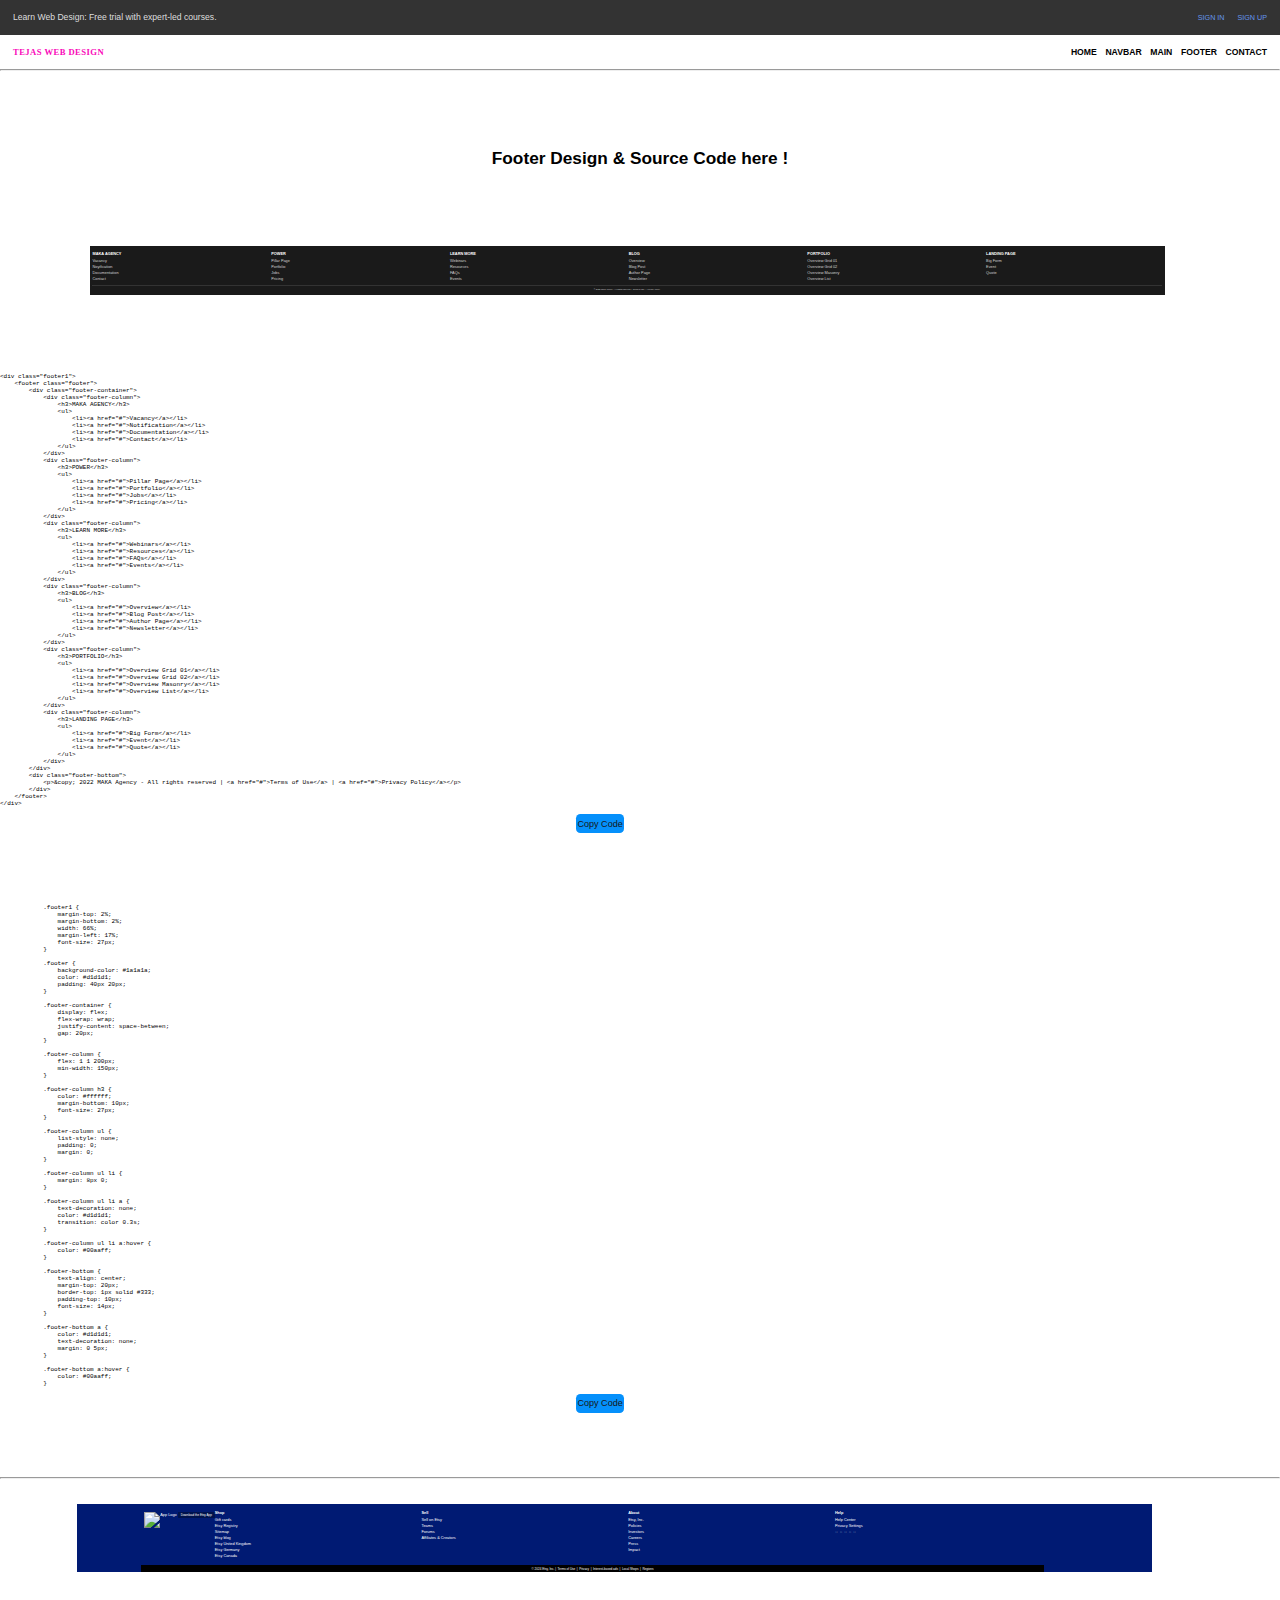
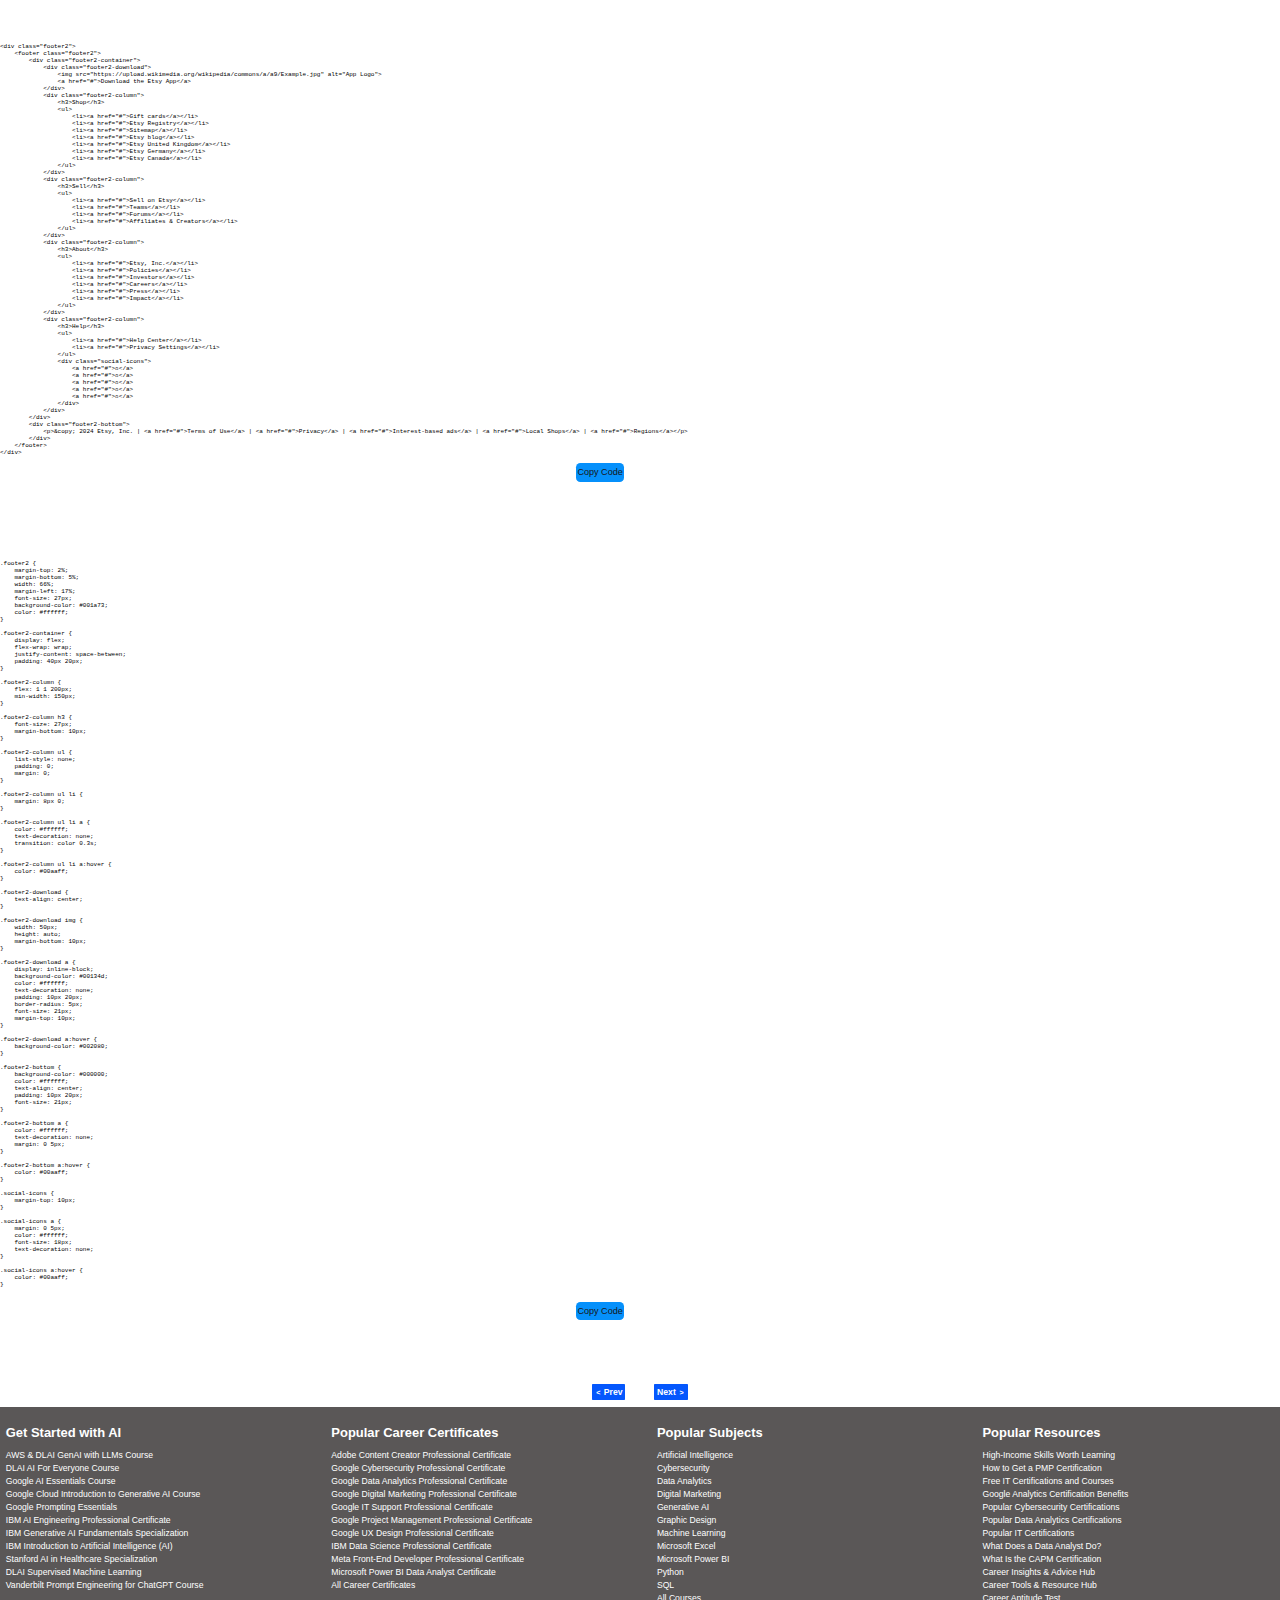
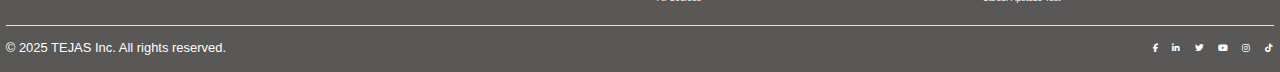
==== commit 2f932036: "Update footer.html" ====
--- a/footer.html
+++ b/footer.html
@@ -12,123 +12,7 @@
     <link rel="stylesheet" href="https://cdnjs.cloudflare.com/ajax/libs/font-awesome/6.5.0/css/all.min.css">
 
     <style>
-        * {
-            margin: 0;
-            padding: 0;
-        }
-
-        /* header1 design */
-        .headerr {
-            background-color: #333;
-            /* Dark background */
-            color: #ddd;
-            /* Light text */
-            display: flex;
-            justify-content: space-between;
-            align-items: center;
-            padding: 10px 90px;
-            height: 9rem;
-        }
-
-        .headerr .info {
-            font-size: 40px;
-        }
-
-        .headerr .links {
-            display: flex;
-            gap: 100px;
-        }
-
-        .headerr .links a {
-            text-decoration: none;
-            color: #6495ED;
-            /* Blue color */
-            /* font-weight: bold; */
-            font-size: 50px;
-        }
-
-        .headerr .links a:hover {
-            color: #035afc;
-        }
-
-
-        /* navbar design */
-        .navbarr {
-            display: flex;
-            justify-content: space-between;
-            align-items: center;
-            padding: 10px 90px;
-            background-color: #fff;
-            height: 15rem;
-
-        }
-
-        .navbarr .logo {
-            font-size: 66px;
-            font-weight: bold;
-            color: rgb(249, 9, 185);
-            font-family: 'Roboto Slab', serif;
-            letter-spacing: 3px;
-        }
-
-        .navbarr .nav-links {
-            display: flex;
-            gap: 90px;
-        }
-
-        .navbarr .nav-links a {
-            text-decoration: none;
-            color: black;
-            font-size: 39px;
-            font-weight: bold;
-        }
-
-        .navbarr .nav-links a:hover {
-            color: blue;
-        }
-
-        .h1 {
-            font-size: 30px;
-            text-align: center;
-            margin-top: 6%;
-            margin-bottom: 6%;
-        }
-
-        .f1 {
-            margin-bottom: 5%;
-        }
-
-        .f2 {
-            margin-bottom: 5%;
-        }
-
-        .f3 {
-            margin-bottom: 5%;
-        }
-
-        .f4 {
-            margin-bottom: 5%;
-        }
-
-
-        /* Style for the copy button */
-        .copy-btn {
-            /* position: sticky; */
-            background-color: #0984e3;
-            color: white;
-            border: none;
-            padding: 0.5rem 1rem;
-            border-radius: 5px;
-            cursor: pointer;
-            margin-left: 48%;
-            font-size: 33px;
-        }
-
-        .copy-btn:hover {
-            background-color: #74b9ff;
-        }
-
-        /* Styling for the pre and code block */
+       /* Styling for the pre and code block */
         pre.language-css {
             position: relative;
             background-color: #2d3436;
@@ -136,32 +20,31 @@
             color: #dfe6e9;
             /* Light text color */
             font-family: 'Courier New', monospace;
-            font-size: 39px;
-            border-radius: 5px;
+            font-size: 6rem;
+            padding: 12rem;
+            border-radius: .5rem;
             line-height: 1.5;
-            overflow-x: auto;       
+            overflow-x: auto;
             margin-left: 20%;
             margin-right: 20%;
-            padding: 6%;
         }
 
         pre.language-css code {
             /* display: block; */
             white-space: pre-wrap;
             word-break: break-word;
-           
         }
 
         /* Styling the button inside the container */
         pre.language-css+.copy-btn {
             /* position: absolute; */
-            top: 10px;
-            right: 10px;
+            top: 1rem;
+            right: 1rem;
         }
 
         /* .t{
-            background-color: red;
-        } */
+  background-color: red;
+} */
 
 
         /* Styling for the pre and code block */
@@ -172,13 +55,13 @@
             color: #dfe6e9;
             /* Light text color */
             font-family: 'Courier New', monospace;
-            font-size: 39px;
-            border-radius: 5px;
+            font-size: 6rem;
+            padding: 12rem;
+            border-radius: .5rem;
             line-height: 1.5;
             overflow-x: auto;
             margin-left: 20%;
             margin-right: 20%;
-            padding: 6%;
         }
 
         pre.language-html code {
@@ -190,44 +73,9 @@
         /* Styling the button inside the container */
         pre.language-html+.copy-btn {
             /* position: absolute; */
-            top: 10px;
-            right: 10px;
-        }
-
-        /* next prev button */
-        .navigation-buttons {
-            display: flex;
-            justify-content: center;
-            align-items: center;
-            gap: 200px;
-            margin-top: 50px;
-            margin-bottom: 50px;
-        }
-
-        .buttonn {
-            padding: 20px;
-            text-decoration: none;
-            /* Removes underline from links */
-            font-size: 45px;
-            font-weight: bold;
-            color: white;
-            background-color: #0457fd;
-            border: none;
-            border-radius: 5px;
-            cursor: pointer;
-            transition: background-color 0.3s, transform 0.2s;
-        }
-
-        .buttonn:hover {
-            background-color: #4177d0;
-            transform: scale(1.05);
-        }
-
-        .arrow {
-            font-size: 45px;
-            margin-right: 10px;
-            margin-left: 10px;
-        }
+            top: 1rem;
+            right: 1rem;
+        } 
     </style>
     <!-- prism script here -->
     <script src="https://cdnjs.cloudflare.com/ajax/libs/prism/1.29.0/prism.min.js"></script>
@@ -893,4 +741,4 @@
 
 </body>
 
-</html>+</html>
--- a/footer.css
+++ b/footer.css
@@ -1,34 +1,49 @@
+/* General Reset */
+* {
+  margin: 0;
+  padding: 0;
+  box-sizing: border-box;
+}
+
+html{
+  font-size: 62.5%;
+}
+
+body {
+  font-family: Arial, sans-serif;
+}
+
 /* first footer */
 .footer1 {
     margin-top: 2%;
     margin-bottom: 5%;
     width: 84%;
     margin-left: 7%;
-    font-size: 27px;
+    font-size: 2.7rem;
 }
 
 .footer {
     background-color: #1a1a1a;
     color: #d1d1d1;
-    padding: 40px 20px;
+    padding: 4rem 2rem;
   }
 
   .footer-container {
     display: flex;
     flex-wrap: wrap;
     justify-content: space-between;
-    gap: 20px;
+    gap: 2rem;
   }
 
   .footer-column {
-    flex: 1 1 200px;
-    min-width: 150px;
+    flex: 1 1 20rem;
+    min-width: 15rem;
   }
 
   .footer-column h3 {
     color: #ffffff;
-    margin-bottom: 10px;
-    font-size: 27px;
+    margin-bottom: 1rem;
+    font-size: 2.7rem;
   }
 
   .footer-column ul {
@@ -38,7 +53,7 @@
   }
 
   .footer-column ul li {
-    margin: 8px 0;
+    margin: .8rem 0;
   }
 
   .footer-column ul li a {
@@ -53,16 +68,16 @@
 
   .footer-bottom {
     text-align: center;
-    margin-top: 20px;
-    border-top: 1px solid #333;
-    padding-top: 10px;
-    font-size: 14px;
+    margin-top: 2rem;
+    border-top: .1rem solid #333;
+    padding-top: 1rem;
+    font-size: 1.4rem;
   }
 
   .footer-bottom a {
     color: #d1d1d1;
     text-decoration: none;
-    margin: 0 5px;
+    margin: 0 .5rem;
   }
 
   .footer-bottom a:hover {
@@ -77,7 +92,7 @@
     margin-bottom: 5%;
     width: 84%;
     margin-left: 6%;
-    font-size: 27px;
+    font-size: 2.7rem;
     background-color: #001a73;
     color: #ffffff;
 }
@@ -87,17 +102,17 @@
     display: flex;
     flex-wrap: wrap;
     justify-content: space-between;
-    padding: 40px 20px;
+    padding: 4rem 2rem;
   }
 
   .footer2-column {
-    flex: 1 1 200px;
-    min-width: 150px;
+    flex: 1 1 20rem;
+    min-width: 15rem;
   }
 
   .footer2-column h3 {
-    font-size: 27px;
-    margin-bottom: 10px;
+    font-size: 2.7rem;
+    margin-bottom: 1rem;
   }
 
   .footer2-column ul {
@@ -107,7 +122,7 @@
   }
 
   .footer2-column ul li {
-    margin: 8px 0;
+    margin: .8rem 0;
   }
 
   .footer2-column ul li a {
@@ -125,9 +140,9 @@
   }
 
   .footer2-download img {
-    width: 50px;
+    width: 5rem;
     height: auto;
-    margin-bottom: 10px;
+    margin-bottom: 1rem;
   }
 
   .footer2-download a {
@@ -135,10 +150,10 @@
     background-color: #00134d;
     color: #ffffff;
     text-decoration: none;
-    padding: 10px 20px;
-    border-radius: 5px;
-    font-size: 21px;
-    margin-top: 10px;
+    padding: 1rem 2rem;
+    border-radius: .5rem;
+    font-size: 2.1rem;
+    margin-top: 1rem;
   }
 
   .footer2-download a:hover {
@@ -149,14 +164,14 @@
     background-color: #000000;
     color: #ffffff;
     text-align: center;
-    padding: 10px 20px;
-    font-size: 21px;
+    padding: 1rem 2rem;
+    font-size: 2.1rem;
   }
 
   .footer2-bottom a {
     color: #ffffff;
     text-decoration: none;
-    margin: 0 5px;
+    margin: 0 .5rem;
   }
 
   .footer2-bottom a:hover {
@@ -164,13 +179,13 @@
   }
 
   .social-icons {
-    margin-top: 10px;
+    margin-top: 1rem;
   }
 
   .social-icons a {
-    margin: 0 5px;
-    color: #ffffff;
-    font-size: 18px;
+    margin: 0 .5rem;
+    color: #ffffff;
+    font-size: 1.8rem;
     text-decoration: none;
   }
 
@@ -179,79 +194,348 @@
   }
 
 
-  /*My website footer design here */
-  .footerr {
-    background-color: #5a5757;
-    padding: 20px 40px;
-    font-family: Arial, sans-serif;
-    color: #333;
-  }
-
-  .footerr-sections {
-    display: flex;
-    justify-content: space-between;
-    flex-wrap: wrap;
-    margin-bottom: 20px;
-    padding-top: 100px;
-    padding-bottom: 100px;
-  }
-
-  .footerr-column {
-    width: 23%;
-    margin-bottom: 20px;
-  }
-
-  .footerr-column h3 {
-    font-size: 4.8rem;
-    margin-bottom: 66px;
-    font-weight: bold;
-    color: white;
-  }
-
-  .footerr-column ul {
-    list-style: none;
-    padding: 0;
-    margin: 0;
-  }
-
-  .footerr-column ul li {
-    font-size: 3rem;
-    line-height: 1.5;
-    color: white;
-  }
-
-  .footerr-bottom {
-    border-top: 1px solid #e6e6e6;
-    padding-top: 100px;
-    padding-bottom: 100px;
-    display: flex;
-    justify-content: space-between;
-    align-items: center;
-    font-size: 0.9rem;
-    color:white;
-  }
-
-  .footerr-bottom p {
-   font-size: 2.4rem;
-  }
-  
-
-  .sociall-icons{
-   display: flex;
-   gap: 90px;
-  }
-
-  .sociall-icons a {
-    margin-right: 10px;
-    font-size: 3.3rem;
-    color:white;
-    text-decoration: none;
-    transition: color 0.3s ease;
-    
-  }
-
-  .sociall-icons a:hover {
-    color: #fc04ca;
-   
-  }
-  +
+
+ /* main style for  design */
+
+/* header1 design */
+.headerr {
+  background-color: #333;
+  /* Dark background */
+  color: #ddd;
+  /* Light text */
+  display: flex;
+  justify-content: space-between;
+  align-items: center;
+  padding: 12rem 9rem;
+  height: 12rem;
+}
+
+.headerr .info {
+  font-size: 6rem;
+}
+
+.headerr .links {
+  display: flex;
+  gap: 9rem;
+}
+
+.headerr .links a {
+  text-decoration: none;
+  color: #6495ED;
+  /* Blue color */
+  /* font-weight: bold; */
+  font-size: 5rem;
+}
+
+.headerr .links a:hover {
+  color: #035afc;
+}
+
+
+/* navbar design */
+.navbarr {
+  display: flex;
+  justify-content: space-between;
+  align-items: center;
+  padding: 12rem 9rem;
+  background-color: #fff;
+  height: 18rem;
+  gap: 12rem;
+}
+
+.navbarr .logo {
+  font-size: 6rem;
+  font-weight: bold;
+  color: rgb(249, 9, 185);
+  font-family: 'Roboto Slab', serif;
+  letter-spacing: .3rem;
+}
+
+.navbarr .nav-links {
+  display: flex;
+  gap: 6rem;
+}
+
+.navbarr .nav-links a {
+  text-decoration: none;
+  color: black;
+  font-size: 6rem;
+  font-weight: bold;
+}
+
+.navbarr .nav-links a:hover {
+  color: blue;
+}
+
+/* footer design here */
+.footerr {
+  background-color: #5a5757;
+  padding: 2rem 4rem;
+  font-family: Arial, sans-serif;
+  color: #333;
+}
+
+.footerr .footerr-sections {
+  display: flex;
+  justify-content: space-between;
+  flex-wrap: wrap;
+  margin-bottom: 2rem;
+  padding-top: 10rem;
+  padding-bottom: 10rem;
+}
+
+.footerr .footerr-column {
+  width: 23%;
+  margin-bottom: 2rem;
+}
+
+.footerr .footerr-column h3 {
+  font-size: 9rem;
+  margin-bottom: 6.6rem;
+  font-weight: bold;
+  color: white;
+}
+
+.footerr .footerr-column ul {
+  list-style: none;
+  padding: 0;
+  margin: 0;
+}
+
+.footerr .footerr-column ul li {
+  font-size: 6rem;
+  line-height: 9rem;
+  color: white;
+}
+
+.footerr .footerr-bottom {
+  border-top: .1rem solid #e6e6e6;
+  padding-top: 10rem;
+  padding-bottom: 10rem;
+  display: flex;
+  justify-content: space-between;
+  align-items: center;
+  font-size: 19rem;
+  color: white;
+}
+
+.footerr .footerr-bottom p {
+  font-size: 9rem;
+}
+
+
+.footerr .sociall-icons {
+  display: flex;
+  gap: 9rem;
+}
+
+.footerr .sociall-icons a {
+  margin-right: 1rem;
+  font-size: 6rem;
+  color: white;
+  text-decoration: none;
+  transition: color 0.3s ease;
+
+}
+
+.footer .sociall-icons a:hover {
+  color: #fc04ca;
+
+}
+
+
+  /* main part design here */
+
+  .h1 {
+    font-size: 6rem;
+    text-align: center;
+    margin-top: 6%;
+    margin-bottom: 6%;
+}
+
+.f1 {
+    margin-bottom: 5%;
+}
+
+.f2 {
+    margin-bottom: 5%;
+}
+
+.f3 {
+    margin-bottom: 5%;
+}
+
+.f4 {
+    margin-bottom: 5%;
+}
+
+/* Style for the copy button */
+.copy-btn {
+  /* position: sticky; */
+  background-color: #0590fb;
+  color: rgb(23, 23, 23);
+  border: none;
+  padding: 3rem 1rem;
+  border-radius: 3rem;
+  cursor: pointer;
+  margin-left: 45%;
+  font-size: 6.3rem;
+}
+
+.copy-btn:hover {
+  background-color: #74b9ff;
+}
+
+
+
+/* next prev button */
+.navigation-buttons {
+  display: flex;
+  justify-content: center;
+  align-items: center;
+  gap: 20rem;
+  margin-top: 5rem;
+  margin-bottom: 5rem;
+}
+
+.buttonn {
+  padding: 2rem;
+  text-decoration: none;
+  /* Removes underline from links */
+  font-size: 6rem;
+  font-weight: bold;
+  color: white;
+  background-color: #0457fd;
+  border: none;
+  border-radius: .5rem;
+  cursor: pointer;
+  transition: background-color 0.3s, transform 0.2s;
+}
+
+.buttonn:hover {
+  background-color: #4177d0;
+  transform: scale(1.05);
+}
+
+.arrow {
+  font-size: 5rem;
+  margin-right: 1rem;
+  margin-left: 1rem;
+}
+
+
+
+/* responsive */
+
+
+@media(max-width:2220px){
+  html{
+    font-size: 27%;
+    
+  }
+}
+
+@media(max-width:2120px){
+  html{
+    font-size: 27%;
+    
+  }
+}
+
+@media(max-width:2020px){
+  html{
+    font-size: 27%;
+    
+  }
+}
+@media(max-width:1920px){
+  html{
+    font-size: 27%;
+    
+  }
+}
+@media(max-width:1540px){
+  html{
+    font-size: 27%;
+    
+  }
+}
+
+@media(max-width:1440px){
+  html{
+    font-size: 9%;
+    
+  }
+}
+
+@media(max-width:1340px){
+  html{
+    font-size: 9%;
+    
+  }
+}
+
+@media(max-width:1145px){
+  html{
+    font-size: 9%;
+    
+  }
+}
+
+@media(max-width:1024px){
+  html{
+    font-size: 18%;
+    
+  }
+}
+
+@media(max-width:886px){
+  html{
+    font-size: 9%;
+  }
+}
+
+
+@media(max-width:786px){
+  html{
+    font-size: 9%;
+  }
+}
+
+@media (max-width: 912px) {
+  html {
+    font-size: 9%;
+  }
+}
+
+@media (max-width: 625px) {
+  html {
+    font-size: 9%;
+  }
+}
+
+@media (max-width: 525px) {
+  html {
+    font-size: 9%;
+  }
+}
+
+@media (max-width: 425px) {
+  html {
+    font-size: 9%;
+  }
+}
+
+
+
+@media(max-width:320px){
+  html{
+    font-size: 9%;
+    
+  }
+}
+
+
+
+
